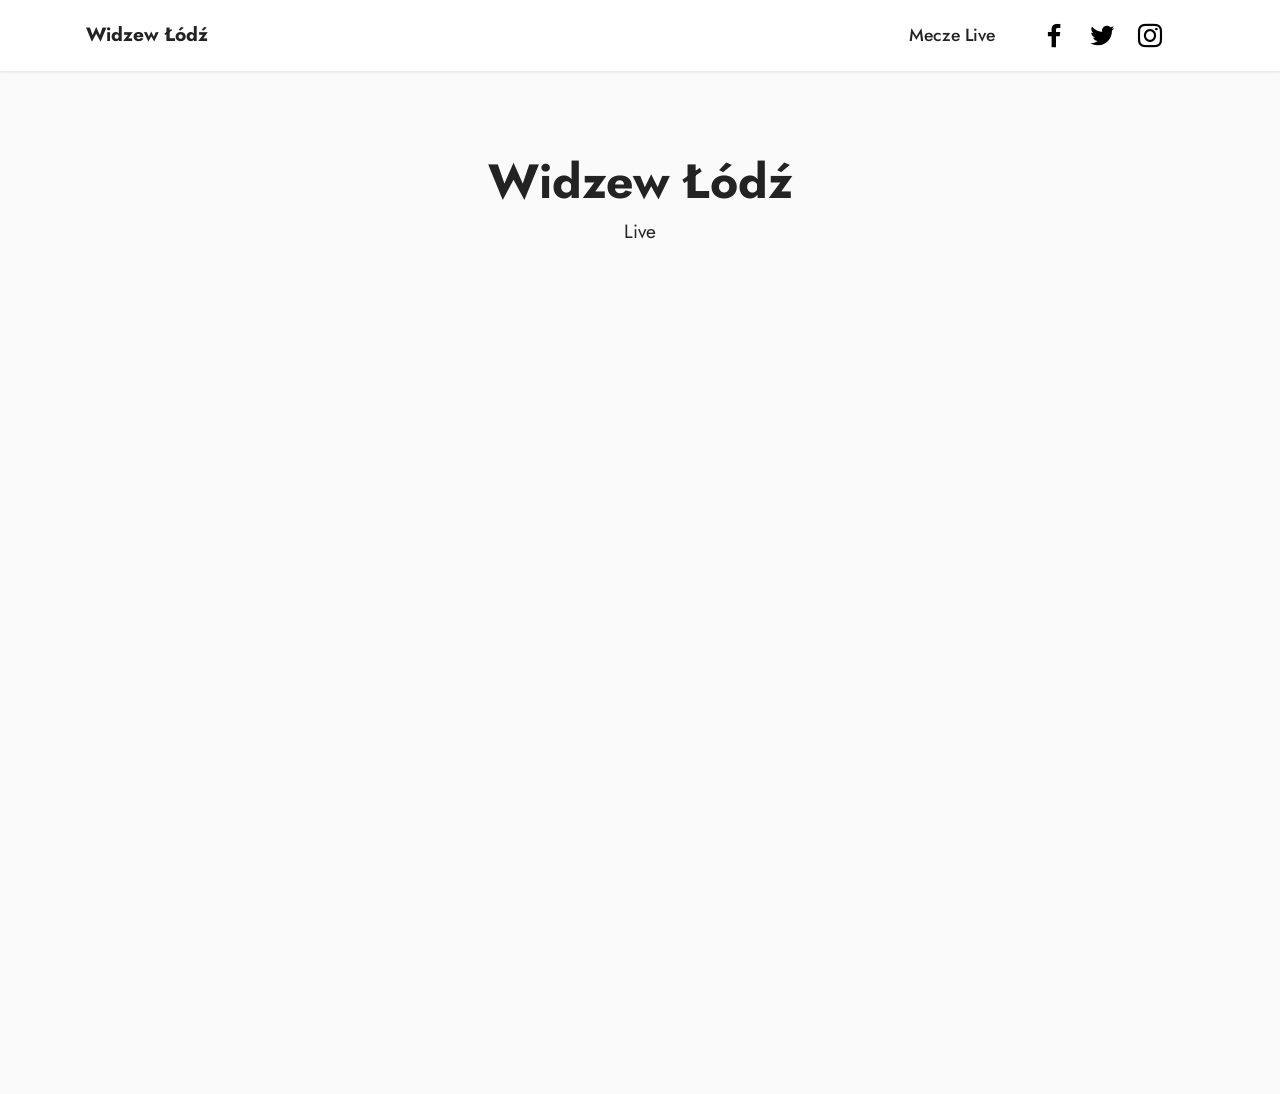
==== live.html @ 5bd07bda "Update live.html" ====
<!DOCTYPE html>
<html  >
<head>
  <!-- Site made with Mobirise Website Builder v5.6.13, https://mobirise.com -->
  <meta charset="UTF-8">
  <meta http-equiv="X-UA-Compatible" content="IE=edge">
  <meta name="generator" content="Mobirise v5.6.13, mobirise.com">
  <meta name="twitter:card" content="summary_large_image"/>
  <meta name="twitter:image:src" content="">
  <meta property="og:image" content="">
  <meta name="twitter:title" content="Live">
  <meta name="viewport" content="width=device-width, initial-scale=1, minimum-scale=1">
  <link rel="shortcut icon" href="assets/images/logo.png" type="image/x-icon">
  <meta name="description" content="Mecze Widzewa Live">
  
  
  <title>Live</title>
  <link rel="stylesheet" href="assets/bootstrap/css/bootstrap.min.css">
  <link rel="stylesheet" href="assets/bootstrap/css/bootstrap-grid.min.css">
  <link rel="stylesheet" href="assets/bootstrap/css/bootstrap-reboot.min.css">
  <link rel="stylesheet" href="assets/dropdown/css/style.css">
  <link rel="stylesheet" href="assets/socicon/css/styles.css">
  <link rel="stylesheet" href="assets/theme/css/style.css">
  <link rel="preload" href="https://fonts.googleapis.com/css?family=Jost:100,200,300,400,500,600,700,800,900,100i,200i,300i,400i,500i,600i,700i,800i,900i&display=swap" as="style" onload="this.onload=null;this.rel='stylesheet'">
  <noscript><link rel="stylesheet" href="https://fonts.googleapis.com/css?family=Jost:100,200,300,400,500,600,700,800,900,100i,200i,300i,400i,500i,600i,700i,800i,900i&display=swap"></noscript>
  <link rel="preload" as="style" href="assets/mobirise/css/mbr-additional.css"><link rel="stylesheet" href="assets/mobirise/css/mbr-additional.css" type="text/css">
  
  
  
  
</head>
<body>
  
  <section data-bs-version="5.1" class="menu menu3 cid-tjWYnVTqto" once="menu" id="menu3-n">
    
    <nav class="navbar navbar-dropdown navbar-fixed-top navbar-expand-lg">
        <div class="container">
            <div class="navbar-brand">
                
                <span class="navbar-caption-wrap"><a class="navbar-caption text-black text-primary display-7" href="index.html">Widzew Łódź</a></span>
            </div>
            <button class="navbar-toggler" type="button" data-toggle="collapse" data-bs-toggle="collapse" data-target="#navbarSupportedContent" data-bs-target="#navbarSupportedContent" aria-controls="navbarNavAltMarkup" aria-expanded="false" aria-label="Toggle navigation">
                <div class="hamburger">
                    <span></span>
                    <span></span>
                    <span></span>
                    <span></span>
                </div>
            </button>
            <div class="collapse navbar-collapse" id="navbarSupportedContent">
                <ul class="navbar-nav nav-dropdown nav-right" data-app-modern-menu="true"><li class="nav-item"><a class="nav-link link text-black text-primary display-4" href="live.html">Mecze Live</a>
                    </li></ul>
                <div class="icons-menu">
                    <a class="iconfont-wrapper" href="https://www.facebook.com/profile.php?id=100015964801219" target="_blank">
                        <span class="p-2 mbr-iconfont socicon-facebook socicon"></span>
                    </a>
                    <a class="iconfont-wrapper" href="https://twitter.com/TomaszZalewski_" target="_blank">
                        <span class="p-2 mbr-iconfont socicon-twitter socicon"></span>
                    </a>
                    <a class="iconfont-wrapper" href="https://www.instagram.com/tomaszzalewski1982/" target="_blank">
                        <span class="p-2 mbr-iconfont socicon-instagram socicon"></span>
                    </a>
                    
                </div>
                
            </div>
        </div>
    </nav>
</section>

<section data-bs-version="5.1" class="video2 cid-tk3ebR29qf" id="video2-w">
    
    
    
    <div class="container">
        <div class="mbr-section-head">
            <h4 class="mbr-section-title mbr-fonts-style mb-0 display-2">
                <strong>Widzew Łódź</strong></h4>
            <h5 class="mbr-section-subtitle mbr-fonts-style mb-0 mt-2 display-7">Live</h5>
        </div>
        <div class="row justify-content-center mt-4">
            <div class="col-12 col-md-10 video-block">
                <div class="video-wrapper"><iframe class="mbr-embedded-video" src="https://youtu.be/CRu5XqK02r0?rel=0&amp;amp;mute=1&amp;showinfo=0&amp;autoplay=0&amp;loop=0" width="1280" height="720" frameborder="0" allowfullscreen></iframe></div>
                
            </div>
        </div>
    </div>  
  
</body>
</html>
---- assets/dropdown/css/style.css ----
.navbar-dropdown {
  left: 0;
  padding: 0;
  position: absolute;
  right: 0;
  top: 0;
  transition: all 0.45s ease;
  z-index: 1030;
  background: #282828; }
  .navbar-dropdown .navbar-logo {
    margin-right: 0.8rem;
    transition: margin 0.3s ease-in-out;
    vertical-align: middle; }
    .navbar-dropdown .navbar-logo img {
      height: 3.125rem;
      transition: all 0.3s ease-in-out; }
    .navbar-dropdown .navbar-logo.mbr-iconfont {
      font-size: 3.125rem;
      line-height: 3.125rem; }
  .navbar-dropdown .navbar-caption {
    font-weight: 700;
    white-space: normal;
    vertical-align: -4px;
    line-height: 3.125rem !important; }
    .navbar-dropdown .navbar-caption, .navbar-dropdown .navbar-caption:hover {
      color: inherit;
      text-decoration: none; }
  .navbar-dropdown .mbr-iconfont + .navbar-caption {
    vertical-align: -1px; }
  .navbar-dropdown.navbar-fixed-top {
    position: fixed; }
  .navbar-dropdown .navbar-brand span {
    vertical-align: -4px; }
  .navbar-dropdown.bg-color.transparent {
    background: none; }
  .navbar-dropdown.navbar-short .navbar-brand {
    padding: 0.625rem 0; }
    .navbar-dropdown.navbar-short .navbar-brand span {
      vertical-align: -1px; }
  .navbar-dropdown.navbar-short .navbar-caption {
    line-height: 2.375rem !important;
    vertical-align: -2px; }
  .navbar-dropdown.navbar-short .navbar-logo {
    margin-right: 0.5rem; }
    .navbar-dropdown.navbar-short .navbar-logo img {
      height: 2.375rem; }
    .navbar-dropdown.navbar-short .navbar-logo.mbr-iconfont {
      font-size: 2.375rem;
      line-height: 2.375rem; }
  .navbar-dropdown.navbar-short .mbr-table-cell {
    height: 3.625rem; }
  .navbar-dropdown .navbar-close {
    left: 0.6875rem;
    position: fixed;
    top: 0.75rem;
    z-index: 1000; }
  .navbar-dropdown .hamburger-icon {
    content: "";
    display: inline-block;
    vertical-align: middle;
    width: 16px;
    -webkit-box-shadow: 0 -6px 0 1px #282828,0 0 0 1px #282828,0 6px 0 1px #282828;
    -moz-box-shadow: 0 -6px 0 1px #282828,0 0 0 1px #282828,0 6px 0 1px #282828;
    box-shadow: 0 -6px 0 1px #282828,0 0 0 1px #282828,0 6px 0 1px #282828; }

.dropdown-menu .dropdown-toggle[data-toggle="dropdown-submenu"]::after {
  border-bottom: 0.35em solid transparent;
  border-left: 0.35em solid;
  border-right: 0;
  border-top: 0.35em solid transparent;
  margin-left: 0.3rem; }

.dropdown-menu .dropdown-item:focus {
  outline: 0; }

.nav-dropdown {
  font-size: 0.75rem;
  font-weight: 500;
  height: auto !important; }
  .nav-dropdown .nav-btn {
    padding-left: 1rem; }
  .nav-dropdown .link {
    margin: .667em 1.667em;
    font-weight: 500;
    padding: 0;
    transition: color .2s ease-in-out; }
    .nav-dropdown .link.dropdown-toggle {
      margin-right: 2.583em; }
      .nav-dropdown .link.dropdown-toggle::after {
        margin-left: .25rem;
        border-top: 0.35em solid;
        border-right: 0.35em solid transparent;
        border-left: 0.35em solid transparent;
        border-bottom: 0; }
      .nav-dropdown .link.dropdown-toggle[aria-expanded="true"] {
        margin: 0;
        padding: 0.667em 3.263em  0.667em 1.667em; }
  .nav-dropdown .link::after,
  .nav-dropdown .dropdown-item::after {
    color: inherit; }
  .nav-dropdown .btn {
    font-size: 0.75rem;
    font-weight: 700;
    letter-spacing: 0;
    margin-bottom: 0;
    padding-left: 1.25rem;
    padding-right: 1.25rem; }
  .nav-dropdown .dropdown-menu {
    border-radius: 0;
    border: 0;
    left: 0;
    margin: 0;
    padding-bottom: 1.25rem;
    padding-top: 1.25rem;
    position: relative; }
  .nav-dropdown .dropdown-submenu {
    margin-left: 0.125rem;
    top: 0; }
  .nav-dropdown .dropdown-item {
    font-weight: 500;
    line-height: 2;
    padding: 0.3846em 4.615em 0.3846em 1.5385em;
    position: relative;
    transition: color .2s ease-in-out, background-color .2s ease-in-out; }
    .nav-dropdown .dropdown-item::after {
      margin-top: -0.3077em;
      position: absolute;
      right: 1.1538em;
      top: 50%; }
    .nav-dropdown .dropdown-item:focus, .nav-dropdown .dropdown-item:hover {
      background: none; }

@media (max-width: 767px) {
  .nav-dropdown.navbar-toggleable-sm {
    bottom: 0;
    display: none;
    left: 0;
    overflow-x: hidden;
    position: fixed;
    top: 0;
    transform: translateX(-100%);
    -ms-transform: translateX(-100%);
    -webkit-transform: translateX(-100%);
    width: 18.75rem;
    z-index: 999; } }
.nav-dropdown.navbar-toggleable-xl {
  bottom: 0;
  display: none;
  left: 0;
  overflow-x: hidden;
  position: fixed;
  top: 0;
  transform: translateX(-100%);
  -ms-transform: translateX(-100%);
  -webkit-transform: translateX(-100%);
  width: 18.75rem;
  z-index: 999; }

.nav-dropdown-sm {
  display: block !important;
  overflow-x: hidden;
  overflow: auto;
  padding-top: 3.875rem; }
  .nav-dropdown-sm::after {
    content: "";
    display: block;
    height: 3rem;
    width: 100%; }
  .nav-dropdown-sm.collapse.in ~ .navbar-close {
    display: block !important; }
  .nav-dropdown-sm.collapsing, .nav-dropdown-sm.collapse.in {
    transform: translateX(0);
    -ms-transform: translateX(0);
    -webkit-transform: translateX(0);
    transition: all 0.25s ease-out;
    -webkit-transition: all 0.25s ease-out;
    background: #282828; }
  .nav-dropdown-sm.collapsing[aria-expanded="false"] {
    transform: translateX(-100%);
    -ms-transform: translateX(-100%);
    -webkit-transform: translateX(-100%); }
  .nav-dropdown-sm .nav-item {
    display: block;
    margin-left: 0 !important;
    padding-left: 0; }
  .nav-dropdown-sm .link,
  .nav-dropdown-sm .dropdown-item {
    border-top: 1px dotted rgba(255, 255, 255, 0.1);
    font-size: 0.8125rem;
    line-height: 1.6;
    margin: 0 !important;
    padding: 0.875rem 2.4rem 0.875rem 1.5625rem !important;
    position: relative;
    white-space: normal; }
    .nav-dropdown-sm .link:focus, .nav-dropdown-sm .link:hover,
    .nav-dropdown-sm .dropdown-item:focus,
    .nav-dropdown-sm .dropdown-item:hover {
      background: rgba(0, 0, 0, 0.2) !important;
      color: #c0a375; }
  .nav-dropdown-sm .nav-btn {
    position: relative;
    padding: 1.5625rem 1.5625rem 0 1.5625rem; }
    .nav-dropdown-sm .nav-btn::before {
      border-top: 1px dotted rgba(255, 255, 255, 0.1);
      content: "";
      left: 0;
      position: absolute;
      top: 0;
      width: 100%; }
    .nav-dropdown-sm .nav-btn + .nav-btn {
      padding-top: 0.625rem; }
      .nav-dropdown-sm .nav-btn + .nav-btn::before {
        display: none; }
  .nav-dropdown-sm .btn {
    padding: 0.625rem 0; }
  .nav-dropdown-sm .dropdown-toggle[data-toggle="dropdown-submenu"]::after {
    margin-left: .25rem;
    border-top: 0.35em solid;
    border-right: 0.35em solid transparent;
    border-left: 0.35em solid transparent;
    border-bottom: 0; }
  .nav-dropdown-sm .dropdown-toggle[data-toggle="dropdown-submenu"][aria-expanded="true"]::after {
    border-top: 0;
    border-right: 0.35em solid transparent;
    border-left: 0.35em solid transparent;
    border-bottom: 0.35em solid; }
  .nav-dropdown-sm .dropdown-menu {
    margin: 0;
    padding: 0;
    position: relative;
    top: 0;
    left: 0;
    width: 100%;
    border: 0;
    float: none;
    border-radius: 0;
    background: none; }
  .nav-dropdown-sm .dropdown-submenu {
    left: 100%;
    margin-left: 0.125rem;
    margin-top: -1.25rem;
    top: 0; }

.navbar-toggleable-sm .nav-dropdown .dropdown-menu {
  position: absolute; }

.navbar-toggleable-sm .nav-dropdown .dropdown-submenu {
  left: 100%;
  margin-left: 0.125rem;
  margin-top: -1.25rem;
  top: 0; }

.navbar-toggleable-sm.opened .nav-dropdown .dropdown-menu {
  position: relative; }

.navbar-toggleable-sm.opened .nav-dropdown .dropdown-submenu {
  left: 0;
  margin-left: 00rem;
  margin-top: 0rem;
  top: 0; }

.is-builder .nav-dropdown.collapsing {
  transition: none !important; }
---- assets/socicon/css/styles.css ----
@charset "UTF-8";

@font-face {
  font-family: 'Socicon';
  src:  url('../fonts/socicon.eot');
  src:  url('../fonts/socicon.eot?#iefix') format('embedded-opentype'),
    url('../fonts/socicon.woff2') format('woff2'),
    url('../fonts/socicon.ttf') format('truetype'),
    url('../fonts/socicon.woff') format('woff'),
    url('../fonts/socicon.svg#socicon') format('svg');
  font-weight: normal;
  font-style: normal;
  font-display: swap;
}

[data-icon]:before {
  font-family: "socicon" !important;
  content: attr(data-icon);
  font-style: normal !important;
  font-weight: normal !important;
  font-variant: normal !important;
  text-transform: none !important;
  speak: none;
  line-height: 1;
  -webkit-font-smoothing: antialiased;
  -moz-osx-font-smoothing: grayscale;
}

[class^="socicon-"], [class*=" socicon-"] {
  /* use !important to prevent issues with browser extensions that change fonts */
  font-family: 'Socicon' !important;
  speak: none;
  font-style: normal;
  font-weight: normal;
  font-variant: normal;
  text-transform: none;
  line-height: 1;

  /* Better Font Rendering =========== */
  -webkit-font-smoothing: antialiased;
  -moz-osx-font-smoothing: grayscale;
}

.socicon-eitaa:before {
  content: "\e97c";
}
.socicon-soroush:before {
  content: "\e97d";
}
.socicon-bale:before {
  content: "\e97e";
}
.socicon-zazzle:before {
  content: "\e97b";
}
.socicon-society6:before {
  content: "\e97a";
}
.socicon-redbubble:before {
  content: "\e979";
}
.socicon-avvo:before {
  content: "\e978";
}
.socicon-stitcher:before {
  content: "\e977";
}
.socicon-googlehangouts:before {
  content: "\e974";
}
.socicon-dlive:before {
  content: "\e975";
}
.socicon-vsco:before {
  content: "\e976";
}
.socicon-flipboard:before {
  content: "\e973";
}
.socicon-ubuntu:before {
  content: "\e958";
}
.socicon-artstation:before {
  content: "\e959";
}
.socicon-invision:before {
  content: "\e95a";
}
.socicon-torial:before {
  content: "\e95b";
}
.socicon-collectorz:before {
  content: "\e95c";
}
.socicon-seenthis:before {
  content: "\e95d";
}
.socicon-googleplaymusic:before {
  content: "\e95e";
}
.socicon-debian:before {
  content: "\e95f";
}
.socicon-filmfreeway:before {
  content: "\e960";
}
.socicon-gnome:before {
  content: "\e961";
}
.socicon-itchio:before {
  content: "\e962";
}
.socicon-jamendo:before {
  content: "\e963";
}
.socicon-mix:before {
  content: "\e964";
}
.socicon-sharepoint:before {
  content: "\e965";
}
.socicon-tinder:before {
  content: "\e966";
}
.socicon-windguru:before {
  content: "\e967";
}
.socicon-cdbaby:before {
  content: "\e968";
}
.socicon-elementaryos:before {
  content: "\e969";
}
.socicon-stage32:before {
  content: "\e96a";
}
.socicon-tiktok:before {
  content: "\e96b";
}
.socicon-gitter:before {
  content: "\e96c";
}
.socicon-letterboxd:before {
  content: "\e96d";
}
.socicon-threema:before {
  content: "\e96e";
}
.socicon-splice:before {
  content: "\e96f";
}
.socicon-metapop:before {
  content: "\e970";
}
.socicon-naver:before {
  content: "\e971";
}
.socicon-remote:before {
  content: "\e972";
}
.socicon-internet:before {
  content: "\e957";
}
.socicon-moddb:before {
  content: "\e94b";
}
.socicon-indiedb:before {
  content: "\e94c";
}
.socicon-traxsource:before {
  content: "\e94d";
}
.socicon-gamefor:before {
  content: "\e94e";
}
.socicon-pixiv:before {
  content: "\e94f";
}
.socicon-myanimelist:before {
  content: "\e950";
}
.socicon-blackberry:before {
  content: "\e951";
}
.socicon-wickr:before {
  content: "\e952";
}
.socicon-spip:before {
  content: "\e953";
}
.socicon-napster:before {
  content: "\e954";
}
.socicon-beatport:before {
  content: "\e955";
}
.socicon-hackerone:before {
  content: "\e956";
}
.socicon-hackernews:before {
  content: "\e946";
}
.socicon-smashwords:before {
  content: "\e947";
}
.socicon-kobo:before {
  content: "\e948";
}
.socicon-bookbub:before {
  content: "\e949";
}
.socicon-mailru:before {
  content: "\e94a";
}
.socicon-gitlab:before {
  content: "\e945";
}
.socicon-instructables:before {
  content: "\e944";
}
.socicon-portfolio:before {
  content: "\e943";
}
.socicon-codered:before {
  content: "\e940";
}
.socicon-origin:before {
  content: "\e941";
}
.socicon-nextdoor:before {
  content: "\e942";
}
.socicon-udemy:before {
  content: "\e93f";
}
.socicon-livemaster:before {
  content: "\e93e";
}
.socicon-crunchbase:before {
  content: "\e93b";
}
.socicon-homefy:before {
  content: "\e93c";
}
.socicon-calendly:before {
  content: "\e93d";
}
.socicon-realtor:before {
  content: "\e90f";
}
.socicon-tidal:before {
  content: "\e910";
}
.socicon-qobuz:before {
  content: "\e911";
}
.socicon-natgeo:before {
  content: "\e912";
}
.socicon-mastodon:before {
  content: "\e913";
}
.socicon-unsplash:before {
  content: "\e914";
}
.socicon-homeadvisor:before {
  content: "\e915";
}
.socicon-angieslist:before {
  content: "\e916";
}
.socicon-codepen:before {
  content: "\e917";
}
.socicon-slack:before {
  content: "\e918";
}
.socicon-openaigym:before {
  content: "\e919";
}
.socicon-logmein:before {
  content: "\e91a";
}
.socicon-fiverr:before {
  content: "\e91b";
}
.socicon-gotomeeting:before {
  content: "\e91c";
}
.socicon-aliexpress:before {
  content: "\e91d";
}
.socicon-guru:before {
  content: "\e91e";
}
.socicon-appstore:before {
  content: "\e91f";
}
.socicon-homes:before {
  content: "\e920";
}
.socicon-zoom:before {
  content: "\e921";
}
.socicon-alibaba:before {
  content: "\e922";
}
.socicon-craigslist:before {
  content: "\e923";
}
.socicon-wix:before {
  content: "\e924";
}
.socicon-redfin:before {
  content: "\e925";
}
.socicon-googlecalendar:before {
  content: "\e926";
}
.socicon-shopify:before {
  content: "\e927";
}
.socicon-freelancer:before {
  content: "\e928";
}
.socicon-seedrs:before {
  content: "\e929";
}
.socicon-bing:before {
  content: "\e92a";
}
.socicon-doodle:before {
  content: "\e92b";
}
.socicon-bonanza:before {
  content: "\e92c";
}
.socicon-squarespace:before {
  content: "\e92d";
}
.socicon-toptal:before {
  content: "\e92e";
}
.socicon-gust:before {
  content: "\e92f";
}
.socicon-ask:before {
  content: "\e930";
}
.socicon-trulia:before {
  content: "\e931";
}
.socicon-loomly:before {
  content: "\e932";
}
.socicon-ghost:before {
  content: "\e933";
}
.socicon-upwork:before {
  content: "\e934";
}
.socicon-fundable:before {
  content: "\e935";
}
.socicon-booking:before {
  content: "\e936";
}
.socicon-googlemaps:before {
  content: "\e937";
}
.socicon-zillow:before {
  content: "\e938";
}
.socicon-niconico:before {
  content: "\e939";
}
.socicon-toneden:before {
  content: "\e93a";
}
.socicon-augment:before {
  content: "\e908";
}
.socicon-bitbucket:before {
  content: "\e909";
}
.socicon-fyuse:before {
  content: "\e90a";
}
.socicon-yt-gaming:before {
  content: "\e90b";
}
.socicon-sketchfab:before {
  content: "\e90c";
}
.socicon-mobcrush:before {
  content: "\e90d";
}
.socicon-microsoft:before {
  content: "\e90e";
}
.socicon-pandora:before {
  content: "\e907";
}
.socicon-messenger:before {
  content: "\e906";
}
.socicon-gamewisp:before {
  content: "\e905";
}
.socicon-bloglovin:before {
  content: "\e904";
}
.socicon-tunein:before {
  content: "\e903";
}
.socicon-gamejolt:before {
  content: "\e901";
}
.socicon-trello:before {
  content: "\e902";
}
.socicon-spreadshirt:before {
  content: "\e900";
}
.socicon-500px:before {
  content: "\e000";
}
.socicon-8tracks:before {
  content: "\e001";
}
.socicon-airbnb:before {
  content: "\e002";
}
.socicon-alliance:before {
  content: "\e003";
}
.socicon-amazon:before {
  content: "\e004";
}
.socicon-amplement:before {
  content: "\e005";
}
.socicon-android:before {
  content: "\e006";
}
.socicon-angellist:before {
  content: "\e007";
}
.socicon-apple:before {
  content: "\e008";
}
.socicon-appnet:before {
  content: "\e009";
}
.socicon-baidu:before {
  content: "\e00a";
}
.socicon-bandcamp:before {
  content: "\e00b";
}
.socicon-battlenet:before {
  content: "\e00c";
}
.socicon-mixer:before {
  content: "\e00d";
}
.socicon-bebee:before {
  content: "\e00e";
}
.socicon-bebo:before {
  content: "\e00f";
}
.socicon-behance:before {
  content: "\e010";
}
.socicon-blizzard:before {
  content: "\e011";
}
.socicon-blogger:before {
  content: "\e012";
}
.socicon-buffer:before {
  content: "\e013";
}
.socicon-chrome:before {
  content: "\e014";
}
.socicon-coderwall:before {
  content: "\e015";
}
.socicon-curse:before {
  content: "\e016";
}
.socicon-dailymotion:before {
  content: "\e017";
}
.socicon-deezer:before {
  content: "\e018";
}
.socicon-delicious:before {
  content: "\e019";
}
.socicon-deviantart:before {
  content: "\e01a";
}
.socicon-diablo:before {
  content: "\e01b";
}
.socicon-digg:before {
  content: "\e01c";
}
.socicon-discord:before {
  content: "\e01d";
}
.socicon-disqus:before {
  content: "\e01e";
}
.socicon-douban:before {
  content: "\e01f";
}
.socicon-draugiem:before {
  content: "\e020";
}
.socicon-dribbble:before {
  content: "\e021";
}
.socicon-drupal:before {
  content: "\e022";
}
.socicon-ebay:before {
  content: "\e023";
}
.socicon-ello:before {
  content: "\e024";
}
.socicon-endomodo:before {
  content: "\e025";
}
.socicon-envato:before {
  content: "\e026";
}
.socicon-etsy:before {
  content: "\e027";
}
.socicon-facebook:before {
  content: "\e028";
}
.socicon-feedburner:before {
  content: "\e029";
}
.socicon-filmweb:before {
  content: "\e02a";
}
.socicon-firefox:before {
  content: "\e02b";
}
.socicon-flattr:before {
  content: "\e02c";
}
.socicon-flickr:before {
  content: "\e02d";
}
.socicon-formulr:before {
  content: "\e02e";
}
.socicon-forrst:before {
  content: "\e02f";
}
.socicon-foursquare:before {
  content: "\e030";
}
.socicon-friendfeed:before {
  content: "\e031";
}
.socicon-github:before {
  content: "\e032";
}
.socicon-goodreads:before {
  content: "\e033";
}
.socicon-google:before {
  content: "\e034";
}
.socicon-googlescholar:before {
  content: "\e035";
}
.socicon-googlegroups:before {
  content: "\e036";
}
.socicon-googlephotos:before {
  content: "\e037";
}
.socicon-googleplus:before {
  content: "\e038";
}
.socicon-grooveshark:before {
  content: "\e039";
}
.socicon-hackerrank:before {
  content: "\e03a";
}
.socicon-hearthstone:before {
  content: "\e03b";
}
.socicon-hellocoton:before {
  content: "\e03c";
}
.socicon-heroes:before {
  content: "\e03d";
}
.socicon-smashcast:before {
  content: "\e03e";
}
.socicon-horde:before {
  content: "\e03f";
}
.socicon-houzz:before {
  content: "\e040";
}
.socicon-icq:before {
  content: "\e041";
}
.socicon-identica:before {
  content: "\e042";
}
.socicon-imdb:before {
  content: "\e043";
}
.socicon-instagram:before {
  content: "\e044";
}
.socicon-issuu:before {
  content: "\e045";
}
.socicon-istock:before {
  content: "\e046";
}
.socicon-itunes:before {
  content: "\e047";
}
.socicon-keybase:before {
  content: "\e048";
}
.socicon-lanyrd:before {
  content: "\e049";
}
.socicon-lastfm:before {
  content: "\e04a";
}
.socicon-line:before {
  content: "\e04b";
}
.socicon-linkedin:before {
  content: "\e04c";
}
.socicon-livejournal:before {
  content: "\e04d";
}
.socicon-lyft:before {
  content: "\e04e";
}
.socicon-macos:before {
  content: "\e04f";
}
.socicon-mail:before {
  content: "\e050";
}
.socicon-medium:before {
  content: "\e051";
}
.socicon-meetup:before {
  content: "\e052";
}
.socicon-mixcloud:before {
  content: "\e053";
}
.socicon-modelmayhem:before {
  content: "\e054";
}
.socicon-mumble:before {
  content: "\e055";
}
.socicon-myspace:before {
  content: "\e056";
}
.socicon-newsvine:before {
  content: "\e057";
}
.socicon-nintendo:before {
  content: "\e058";
}
.socicon-npm:before {
  content: "\e059";
}
.socicon-odnoklassniki:before {
  content: "\e05a";
}
.socicon-openid:before {
  content: "\e05b";
}
.socicon-opera:before {
  content: "\e05c";
}
.socicon-outlook:before {
  content: "\e05d";
}
.socicon-overwatch:before {
  content: "\e05e";
}
.socicon-patreon:before {
  content: "\e05f";
}
.socicon-paypal:before {
  content: "\e060";
}
.socicon-periscope:before {
  content: "\e061";
}
.socicon-persona:before {
  content: "\e062";
}
.socicon-pinterest:before {
  content: "\e063";
}
.socicon-play:before {
  content: "\e064";
}
.socicon-player:before {
  content: "\e065";
}
.socicon-playstation:before {
  content: "\e066";
}
.socicon-pocket:before {
  content: "\e067";
}
.socicon-qq:before {
  content: "\e068";
}
.socicon-quora:before {
  content: "\e069";
}
.socicon-raidcall:before {
  content: "\e06a";
}
.socicon-ravelry:before {
  content: "\e06b";
}
.socicon-reddit:before {
  content: "\e06c";
}
.socicon-renren:before {
  content: "\e06d";
}
.socicon-researchgate:before {
  content: "\e06e";
}
.socicon-residentadvisor:before {
  content: "\e06f";
}
.socicon-reverbnation:before {
  content: "\e070";
}
.socicon-rss:before {
  content: "\e071";
}
.socicon-sharethis:before {
  content: "\e072";
}
.socicon-skype:before {
  content: "\e073";
}
.socicon-slideshare:before {
  content: "\e074";
}
.socicon-smugmug:before {
  content: "\e075";
}
.socicon-snapchat:before {
  content: "\e076";
}
.socicon-songkick:before {
  content: "\e077";
}
.socicon-soundcloud:before {
  content: "\e078";
}
.socicon-spotify:before {
  content: "\e079";
}
.socicon-stackexchange:before {
  content: "\e07a";
}
.socicon-stackoverflow:before {
  content: "\e07b";
}
.socicon-starcraft:before {
  content: "\e07c";
}
.socicon-stayfriends:before {
  content: "\e07d";
}
.socicon-steam:before {
  content: "\e07e";
}
.socicon-storehouse:before {
  content: "\e07f";
}
.socicon-strava:before {
  content: "\e080";
}
.socicon-streamjar:before {
  content: "\e081";
}
.socicon-stumbleupon:before {
  content: "\e082";
}
.socicon-swarm:before {
  content: "\e083";
}
.socicon-teamspeak:before {
  content: "\e084";
}
.socicon-teamviewer:before {
  content: "\e085";
}
.socicon-technorati:before {
  content: "\e086";
}
.socicon-telegram:before {
  content: "\e087";
}
.socicon-tripadvisor:before {
  content: "\e088";
}
.socicon-tripit:before {
  content: "\e089";
}
.socicon-triplej:before {
  content: "\e08a";
}
.socicon-tumblr:before {
  content: "\e08b";
}
.socicon-twitch:before {
  content: "\e08c";
}
.socicon-twitter:before {
  content: "\e08d";
}
.socicon-uber:before {
  content: "\e08e";
}
.socicon-ventrilo:before {
  content: "\e08f";
}
.socicon-viadeo:before {
  content: "\e090";
}
.socicon-viber:before {
  content: "\e091";
}
.socicon-viewbug:before {
  content: "\e092";
}
.socicon-vimeo:before {
  content: "\e093";
}
.socicon-vine:before {
  content: "\e094";
}
.socicon-vkontakte:before {
  content: "\e095";
}
.socicon-warcraft:before {
  content: "\e096";
}
.socicon-wechat:before {
  content: "\e097";
}
.socicon-weibo:before {
  content: "\e098";
}
.socicon-whatsapp:before {
  content: "\e099";
}
.socicon-wikipedia:before {
  content: "\e09a";
}
.socicon-windows:before {
  content: "\e09b";
}
.socicon-wordpress:before {
  content: "\e09c";
}
.socicon-wykop:before {
  content: "\e09d";
}
.socicon-xbox:before {
  content: "\e09e";
}
.socicon-xing:before {
  content: "\e09f";
}
.socicon-yahoo:before {
  content: "\e0a0";
}
.socicon-yammer:before {
  content: "\e0a1";
}
.socicon-yandex:before {
  content: "\e0a2";
}
.socicon-yelp:before {
  content: "\e0a3";
}
.socicon-younow:before {
  content: "\e0a4";
}
.socicon-youtube:before {
  content: "\e0a5";
}
.socicon-zapier:before {
  content: "\e0a6";
}
.socicon-zerply:before {
  content: "\e0a7";
}
.socicon-zomato:before {
  content: "\e0a8";
}
.socicon-zynga:before {
  content: "\e0a9";
}
---- assets/theme/css/style.css ----
@charset "UTF-8";
section {
  background-color: #ffffff;
}

body {
  font-style: normal;
  line-height: 1.5;
  font-weight: 400;
  color: #232323;
  position: relative;
}

button {
  background-color: transparent;
  border-color: transparent;
}

section,
.container,
.container-fluid {
  position: relative;
  word-wrap: break-word;
}

a.mbr-iconfont:hover {
  text-decoration: none;
}

.article .lead p,
.article .lead ul,
.article .lead ol,
.article .lead pre,
.article .lead blockquote {
  margin-bottom: 0;
}

a {
  font-style: normal;
  font-weight: 400;
  cursor: pointer;
}
a, a:hover {
  text-decoration: none;
}

.mbr-section-title {
  font-style: normal;
  line-height: 1.3;
}

.mbr-section-subtitle {
  line-height: 1.3;
}

.mbr-text {
  font-style: normal;
  line-height: 1.7;
}

h1,
h2,
h3,
h4,
h5,
h6,
.display-1,
.display-2,
.display-4,
.display-5,
.display-7,
span,
p,
a {
  line-height: 1;
  word-break: break-word;
  word-wrap: break-word;
  font-weight: 400;
}

b,
strong {
  font-weight: bold;
}

input:-webkit-autofill, input:-webkit-autofill:hover, input:-webkit-autofill:focus, input:-webkit-autofill:active {
  transition-delay: 9999s;
  -webkit-transition-property: background-color, color;
  transition-property: background-color, color;
}

textarea[type=hidden] {
  display: none;
}

section {
  background-position: 50% 50%;
  background-repeat: no-repeat;
  background-size: cover;
}
section .mbr-background-video,
section .mbr-background-video-preview {
  position: absolute;
  bottom: 0;
  left: 0;
  right: 0;
  top: 0;
}

.hidden {
  visibility: hidden;
}

.mbr-z-index20 {
  z-index: 20;
}

/*! Base colors */
.mbr-white {
  color: #ffffff;
}

.mbr-black {
  color: #111111;
}

.mbr-bg-white {
  background-color: #ffffff;
}

.mbr-bg-black {
  background-color: #000000;
}

/*! Text-aligns */
.align-left {
  text-align: left;
}

.align-center {
  text-align: center;
}

.align-right {
  text-align: right;
}

/*! Font-weight  */
.mbr-light {
  font-weight: 300;
}

.mbr-regular {
  font-weight: 400;
}

.mbr-semibold {
  font-weight: 500;
}

.mbr-bold {
  font-weight: 700;
}

/*! Media  */
.media-content {
  flex-basis: 100%;
}

.media-container-row {
  display: flex;
  flex-direction: row;
  flex-wrap: wrap;
  justify-content: center;
  align-content: center;
  align-items: start;
}
.media-container-row .media-size-item {
  width: 400px;
}

.media-container-column {
  display: flex;
  flex-direction: column;
  flex-wrap: wrap;
  justify-content: center;
  align-content: center;
  align-items: stretch;
}
.media-container-column > * {
  width: 100%;
}

@media (min-width: 992px) {
  .media-container-row {
    flex-wrap: nowrap;
  }
}
figure {
  margin-bottom: 0;
  overflow: hidden;
}

figure[mbr-media-size] {
  transition: width 0.1s;
}

img,
iframe {
  display: block;
  width: 100%;
}

.card {
  background-color: transparent;
  border: none;
}

.card-box {
  width: 100%;
}

.card-img {
  text-align: center;
  flex-shrink: 0;
  -webkit-flex-shrink: 0;
}

.media {
  max-width: 100%;
  margin: 0 auto;
}

.mbr-figure {
  align-self: center;
}

.media-container > div {
  max-width: 100%;
}

.mbr-figure img,
.card-img img {
  width: 100%;
}

@media (max-width: 991px) {
  .media-size-item {
    width: auto !important;
  }

  .media {
    width: auto;
  }

  .mbr-figure {
    width: 100% !important;
  }
}
/*! Buttons */
.mbr-section-btn {
  margin-left: -0.6rem;
  margin-right: -0.6rem;
  font-size: 0;
}

.btn {
  font-weight: 600;
  border-width: 1px;
  font-style: normal;
  margin: 0.6rem 0.6rem;
  white-space: normal;
  transition: all 0.2s ease-in-out;
  display: inline-flex;
  align-items: center;
  justify-content: center;
  word-break: break-word;
}

.btn-sm {
  font-weight: 600;
  letter-spacing: 0px;
  transition: all 0.3s ease-in-out;
}

.btn-md {
  font-weight: 600;
  letter-spacing: 0px;
  transition: all 0.3s ease-in-out;
}

.btn-lg {
  font-weight: 600;
  letter-spacing: 0px;
  transition: all 0.3s ease-in-out;
}

.btn-form {
  margin: 0;
}
.btn-form:hover {
  cursor: pointer;
}

nav .mbr-section-btn {
  margin-left: 0rem;
  margin-right: 0rem;
}

/*! Btn icon margin */
.btn .mbr-iconfont,
.btn.btn-sm .mbr-iconfont {
  order: 1;
  cursor: pointer;
  margin-left: 0.5rem;
  vertical-align: sub;
}

.btn.btn-md .mbr-iconfont,
.btn.btn-md .mbr-iconfont {
  margin-left: 0.8rem;
}

.mbr-regular {
  font-weight: 400;
}

.mbr-semibold {
  font-weight: 500;
}

.mbr-bold {
  font-weight: 700;
}

[type=submit] {
  -webkit-appearance: none;
}

/*! Full-screen */
.mbr-fullscreen .mbr-overlay {
  min-height: 100vh;
}

.mbr-fullscreen {
  display: flex;
  display: -moz-flex;
  display: -ms-flex;
  display: -o-flex;
  align-items: center;
  min-height: 100vh;
  padding-top: 3rem;
  padding-bottom: 3rem;
}

/*! Map */
.map {
  height: 25rem;
  position: relative;
}
.map iframe {
  width: 100%;
  height: 100%;
}

/*! Scroll to top arrow */
.mbr-arrow-up {
  bottom: 25px;
  right: 90px;
  position: fixed;
  text-align: right;
  z-index: 5000;
  color: #ffffff;
  font-size: 22px;
}

.mbr-arrow-up a {
  background: rgba(0, 0, 0, 0.2);
  border-radius: 50%;
  color: #fff;
  display: inline-block;
  height: 60px;
  width: 60px;
  border: 2px solid #fff;
  outline-style: none !important;
  position: relative;
  text-decoration: none;
  transition: all 0.3s ease-in-out;
  cursor: pointer;
  text-align: center;
}
.mbr-arrow-up a:hover {
  background-color: rgba(0, 0, 0, 0.4);
}
.mbr-arrow-up a i {
  line-height: 60px;
}

.mbr-arrow-up-icon {
  display: block;
  color: #fff;
}

.mbr-arrow-up-icon::before {
  content: "›";
  display: inline-block;
  font-family: serif;
  font-size: 22px;
  line-height: 1;
  font-style: normal;
  position: relative;
  top: 6px;
  left: -4px;
  transform: rotate(-90deg);
}

/*! Arrow Down */
.mbr-arrow {
  position: absolute;
  bottom: 45px;
  left: 50%;
  width: 60px;
  height: 60px;
  cursor: pointer;
  background-color: rgba(80, 80, 80, 0.5);
  border-radius: 50%;
  transform: translateX(-50%);
}
@media (max-width: 767px) {
  .mbr-arrow {
    display: none;
  }
}
.mbr-arrow > a {
  display: inline-block;
  text-decoration: none;
  outline-style: none;
  -webkit-animation: arrowdown 1.7s ease-in-out infinite;
          animation: arrowdown 1.7s ease-in-out infinite;
  color: #ffffff;
}
.mbr-arrow > a > i {
  position: absolute;
  top: -2px;
  left: 15px;
  font-size: 2rem;
}

#scrollToTop a i::before {
  content: "";
  position: absolute;
  display: block;
  border-bottom: 2.5px solid #fff;
  border-left: 2.5px solid #fff;
  width: 27.8%;
  height: 27.8%;
  left: 50%;
  top: 51%;
  transform: translateY(-30%) translateX(-50%) rotate(135deg);
}

@keyframes arrowdown {
  0% {
    transform: translateY(0px);
  }
  50% {
    transform: translateY(-5px);
  }
  100% {
    transform: translateY(0px);
  }
}
@-webkit-keyframes arrowdown {
  0% {
    transform: translateY(0px);
  }
  50% {
    transform: translateY(-5px);
  }
  100% {
    transform: translateY(0px);
  }
}
@media (max-width: 500px) {
  .mbr-arrow-up {
    left: 0;
    right: 0;
    text-align: center;
  }
}
/*Gradients animation*/
@keyframes gradient-animation {
  from {
    background-position: 0% 100%;
    -webkit-animation-timing-function: ease-in-out;
            animation-timing-function: ease-in-out;
  }
  to {
    background-position: 100% 0%;
    -webkit-animation-timing-function: ease-in-out;
            animation-timing-function: ease-in-out;
  }
}
@-webkit-keyframes gradient-animation {
  from {
    background-position: 0% 100%;
    -webkit-animation-timing-function: ease-in-out;
            animation-timing-function: ease-in-out;
  }
  to {
    background-position: 100% 0%;
    -webkit-animation-timing-function: ease-in-out;
            animation-timing-function: ease-in-out;
  }
}
.bg-gradient {
  background-size: 200% 200%;
  animation: gradient-animation 5s infinite alternate;
  -webkit-animation: gradient-animation 5s infinite alternate;
}

.menu .navbar-brand {
  display: -webkit-flex;
}
.menu .navbar-brand span {
  display: flex;
  display: -webkit-flex;
}
.menu .navbar-brand .navbar-caption-wrap {
  display: -webkit-flex;
}
.menu .navbar-brand .navbar-logo img {
  display: -webkit-flex;
  width: auto;
}
@media (min-width: 768px) and (max-width: 991px) {
  .menu .navbar-toggleable-sm .navbar-nav {
    display: -ms-flexbox;
  }
}
@media (max-width: 991px) {
  .menu .navbar-collapse {
    max-height: 93.5vh;
  }
  .menu .navbar-collapse.show {
    overflow: auto;
  }
}
@media (min-width: 992px) {
  .menu .navbar-nav.nav-dropdown {
    display: -webkit-flex;
  }
  .menu .navbar-toggleable-sm .navbar-collapse {
    display: -webkit-flex !important;
  }
  .menu .collapsed .navbar-collapse {
    max-height: 93.5vh;
  }
  .menu .collapsed .navbar-collapse.show {
    overflow: auto;
  }
}
@media (max-width: 767px) {
  .menu .navbar-collapse {
    max-height: 80vh;
  }
}

.nav-link .mbr-iconfont {
  margin-right: 0.5rem;
}

.navbar {
  display: -webkit-flex;
  -webkit-flex-wrap: wrap;
  -webkit-align-items: center;
  -webkit-justify-content: space-between;
}

.navbar-collapse {
  -webkit-flex-basis: 100%;
  -webkit-flex-grow: 1;
  -webkit-align-items: center;
}

.nav-dropdown .link {
  padding: 0.667em 1.667em !important;
  margin: 0 !important;
}

.nav {
  display: -webkit-flex;
  -webkit-flex-wrap: wrap;
}

.row {
  display: -webkit-flex;
  -webkit-flex-wrap: wrap;
}

.justify-content-center {
  -webkit-justify-content: center;
}

.form-inline {
  display: -webkit-flex;
}

.card-wrapper {
  -webkit-flex: 1;
}

.carousel-control {
  z-index: 10;
  display: -webkit-flex;
}

.carousel-controls {
  display: -webkit-flex;
}

.media {
  display: -webkit-flex;
}

.form-group:focus {
  outline: none;
}

.jq-selectbox__select {
  padding: 7px 0;
  position: relative;
}

.jq-selectbox__dropdown {
  overflow: hidden;
  border-radius: 10px;
  position: absolute;
  top: 100%;
  left: 0 !important;
  width: 100% !important;
}

.jq-selectbox__trigger-arrow {
  right: 0;
  transform: translateY(-50%);
}

.jq-selectbox li {
  padding: 1.07em 0.5em;
}

input[type=range] {
  padding-left: 0 !important;
  padding-right: 0 !important;
}

.modal-dialog,
.modal-content {
  height: 100%;
}

.modal-dialog .carousel-inner {
  height: calc(100vh - 1.75rem);
}
@media (max-width: 575px) {
  .modal-dialog .carousel-inner {
    height: calc(100vh - 1rem);
  }
}

.carousel-item {
  text-align: center;
}

.carousel-item img {
  margin: auto;
}

.navbar-toggler {
  align-self: flex-start;
  padding: 0.25rem 0.75rem;
  font-size: 1.25rem;
  line-height: 1;
  background: transparent;
  border: 1px solid transparent;
  border-radius: 0.25rem;
}

.navbar-toggler:focus,
.navbar-toggler:hover {
  text-decoration: none;
  box-shadow: none;
}

.navbar-toggler-icon {
  display: inline-block;
  width: 1.5em;
  height: 1.5em;
  vertical-align: middle;
  content: "";
  background: no-repeat center center;
  background-size: 100% 100%;
}

.navbar-toggler-left {
  position: absolute;
  left: 1rem;
}

.navbar-toggler-right {
  position: absolute;
  right: 1rem;
}

.card-img {
  width: auto;
}

.menu .navbar.collapsed:not(.beta-menu) {
  flex-direction: column;
}

.carousel-item.active,
.carousel-item-next,
.carousel-item-prev {
  display: flex;
}

.note-air-layout .dropup .dropdown-menu,
.note-air-layout .navbar-fixed-bottom .dropdown .dropdown-menu {
  bottom: initial !important;
}

html,
body {
  height: auto;
  min-height: 100vh;
}

.dropup .dropdown-toggle::after {
  display: none;
}

.form-asterisk {
  font-family: initial;
  position: absolute;
  top: -2px;
  font-weight: normal;
}

.form-control-label {
  position: relative;
  cursor: pointer;
  margin-bottom: 0.357em;
  padding: 0;
}

.alert {
  color: #ffffff;
  border-radius: 0;
  border: 0;
  font-size: 1.1rem;
  line-height: 1.5;
  margin-bottom: 1.875rem;
  padding: 1.25rem;
  position: relative;
  text-align: center;
}
.alert.alert-form::after {
  background-color: inherit;
  bottom: -7px;
  content: "";
  display: block;
  height: 14px;
  left: 50%;
  margin-left: -7px;
  position: absolute;
  transform: rotate(45deg);
  width: 14px;
}

.form-control {
  background-color: #ffffff;
  background-clip: border-box;
  color: #232323;
  line-height: 1rem !important;
  height: auto;
  padding: 0.6rem 1.2rem;
  transition: border-color 0.25s ease 0s;
  border: 1px solid transparent !important;
  border-radius: 4px;
  box-shadow: rgba(0, 0, 0, 0.07) 0px 1px 1px 0px, rgba(0, 0, 0, 0.07) 0px 1px 3px 0px, rgba(0, 0, 0, 0.03) 0px 0px 0px 1px;
}
.form-active .form-control:invalid {
  border-color: red;
}

form .row {
  margin-left: -0.6rem;
  margin-right: -0.6rem;
}
form .row [class*=col] {
  padding-left: 0.6rem;
  padding-right: 0.6rem;
}

form .mbr-section-btn {
  margin: 0;
  padding-left: 0.6rem;
  padding-right: 0.6rem;
}

form .btn {
  display: flex;
  padding: 0.6rem 1.2rem;
  margin: 0;
}

form .form-check-input {
  margin-top: 0.5;
}

textarea.form-control {
  line-height: 1.5rem !important;
}

.form-group {
  margin-bottom: 1.2rem;
}

.form-control,
form .btn {
  min-height: 48px;
}

.gdpr-block label span.textGDPR input[name=gdpr] {
  top: 7px;
}

.form-control:focus {
  box-shadow: none;
}

:focus {
  outline: none;
}

.mbr-overlay {
  background-color: #000;
  bottom: 0;
  left: 0;
  opacity: 0.5;
  position: absolute;
  right: 0;
  top: 0;
  z-index: 0;
  pointer-events: none;
}

blockquote {
  font-style: italic;
  padding: 3rem;
  font-size: 1.09rem;
  position: relative;
  border-left: 3px solid;
}

ul,
ol,
pre,
blockquote {
  margin-bottom: 2.3125rem;
}

.mt-4 {
  margin-top: 2rem !important;
}

.mb-4 {
  margin-bottom: 2rem !important;
}

@media (min-width: 992px) {
  .container {
    padding-left: 16px;
    padding-right: 16px;
  }

  .row {
    margin-left: -16px;
    margin-right: -16px;
  }
  .row > [class*=col] {
    padding-left: 16px;
    padding-right: 16px;
  }
}
@media (min-width: 768px) {
  .container-fluid {
    padding-left: 32px;
    padding-right: 32px;
  }
}
@media (min-width: 768px) and (max-width: 991px) {
  .mbr-container {
    padding-left: 32px;
    padding-right: 32px;
  }
}
@media (max-width: 767px) {
  .mbr-container {
    padding-left: 16px;
    padding-right: 16px;
  }
}
.card-wrapper,
.item-wrapper {
  overflow: hidden;
}

.app-video-wrapper > img {
  opacity: 1;
}

.item {
  position: relative;
}

.dropdown-menu .dropdown-menu {
  left: 100%;
}

.dropdown-item + .dropdown-menu {
  display: none;
}

.dropdown-item:hover + .dropdown-menu,
.dropdown-menu:hover {
  display: block;
}

@media (min-aspect-ratio: 16/9) {
  .mbr-video-foreground {
    height: 300% !important;
    top: -100% !important;
  }
}
@media (max-aspect-ratio: 16/9) {
  .mbr-video-foreground {
    width: 300% !important;
    left: -100% !important;
  }
}.engine {
	position: absolute;
	text-indent: -2400px;
	text-align: center;
	padding: 0;
	top: 0;
	left: -2400px;
}
---- assets/mobirise/css/mbr-additional.css ----
body {
  font-family: Jost;
}
.display-1 {
  font-family: 'Jost', sans-serif;
  font-size: 4.6rem;
  line-height: 1.1;
}
.display-1 > .mbr-iconfont {
  font-size: 5.75rem;
}
.display-2 {
  font-family: 'Jost', sans-serif;
  font-size: 3rem;
  line-height: 1.1;
}
.display-2 > .mbr-iconfont {
  font-size: 3.75rem;
}
.display-4 {
  font-family: 'Jost', sans-serif;
  font-size: 1.1rem;
  line-height: 1.5;
}
.display-4 > .mbr-iconfont {
  font-size: 1.375rem;
}
.display-5 {
  font-family: 'Jost', sans-serif;
  font-size: 2.2rem;
  line-height: 1.5;
}
.display-5 > .mbr-iconfont {
  font-size: 2.75rem;
}
.display-7 {
  font-family: 'Jost', sans-serif;
  font-size: 1.2rem;
  line-height: 1.5;
}
.display-7 > .mbr-iconfont {
  font-size: 1.5rem;
}
/* ---- Fluid typography for mobile devices ---- */
/* 1.4 - font scale ratio ( bootstrap == 1.42857 ) */
/* 100vw - current viewport width */
/* (48 - 20)  48 == 48rem == 768px, 20 == 20rem == 320px(minimal supported viewport) */
/* 0.65 - min scale variable, may vary */
@media (max-width: 992px) {
  .display-1 {
    font-size: 3.68rem;
  }
}
@media (max-width: 768px) {
  .display-1 {
    font-size: 3.22rem;
    font-size: calc( 2.26rem + (4.6 - 2.26) * ((100vw - 20rem) / (48 - 20)));
    line-height: calc( 1.1 * (2.26rem + (4.6 - 2.26) * ((100vw - 20rem) / (48 - 20))));
  }
  .display-2 {
    font-size: 2.4rem;
    font-size: calc( 1.7rem + (3 - 1.7) * ((100vw - 20rem) / (48 - 20)));
    line-height: calc( 1.3 * (1.7rem + (3 - 1.7) * ((100vw - 20rem) / (48 - 20))));
  }
  .display-4 {
    font-size: 0.88rem;
    font-size: calc( 1.0350000000000001rem + (1.1 - 1.0350000000000001) * ((100vw - 20rem) / (48 - 20)));
    line-height: calc( 1.4 * (1.0350000000000001rem + (1.1 - 1.0350000000000001) * ((100vw - 20rem) / (48 - 20))));
  }
  .display-5 {
    font-size: 1.76rem;
    font-size: calc( 1.42rem + (2.2 - 1.42) * ((100vw - 20rem) / (48 - 20)));
    line-height: calc( 1.4 * (1.42rem + (2.2 - 1.42) * ((100vw - 20rem) / (48 - 20))));
  }
  .display-7 {
    font-size: 0.96rem;
    font-size: calc( 1.07rem + (1.2 - 1.07) * ((100vw - 20rem) / (48 - 20)));
    line-height: calc( 1.4 * (1.07rem + (1.2 - 1.07) * ((100vw - 20rem) / (48 - 20))));
  }
}
/* Buttons */
.btn {
  padding: 0.6rem 1.2rem;
  border-radius: 4px;
}
.btn-sm {
  padding: 0.6rem 1.2rem;
  border-radius: 4px;
}
.btn-md {
  padding: 0.6rem 1.2rem;
  border-radius: 4px;
}
.btn-lg {
  padding: 1rem 2.6rem;
  border-radius: 4px;
}
.bg-primary {
  background-color: #6592e6 !important;
}
.bg-success {
  background-color: #40b0bf !important;
}
.bg-info {
  background-color: #47b5ed !important;
}
.bg-warning {
  background-color: #ffe161 !important;
}
.bg-danger {
  background-color: #ff9966 !important;
}
.btn-primary,
.btn-primary:active {
  background-color: #6592e6 !important;
  border-color: #6592e6 !important;
  color: #ffffff !important;
  box-shadow: 0 2px 2px 0 rgba(0, 0, 0, 0.2);
}
.btn-primary:hover,
.btn-primary:focus,
.btn-primary.focus,
.btn-primary.active {
  color: #ffffff !important;
  background-color: #2260d2 !important;
  border-color: #2260d2 !important;
  box-shadow: 0 2px 5px 0 rgba(0, 0, 0, 0.2);
}
.btn-primary.disabled,
.btn-primary:disabled {
  color: #ffffff !important;
  background-color: #2260d2 !important;
  border-color: #2260d2 !important;
}
.btn-secondary,
.btn-secondary:active {
  background-color: #ff6666 !important;
  border-color: #ff6666 !important;
  color: #ffffff !important;
  box-shadow: 0 2px 2px 0 rgba(0, 0, 0, 0.2);
}
.btn-secondary:hover,
.btn-secondary:focus,
.btn-secondary.focus,
.btn-secondary.active {
  color: #ffffff !important;
  background-color: #ff0f0f !important;
  border-color: #ff0f0f !important;
  box-shadow: 0 2px 5px 0 rgba(0, 0, 0, 0.2);
}
.btn-secondary.disabled,
.btn-secondary:disabled {
  color: #ffffff !important;
  background-color: #ff0f0f !important;
  border-color: #ff0f0f !important;
}
.btn-info,
.btn-info:active {
  background-color: #47b5ed !important;
  border-color: #47b5ed !important;
  color: #ffffff !important;
  box-shadow: 0 2px 2px 0 rgba(0, 0, 0, 0.2);
}
.btn-info:hover,
.btn-info:focus,
.btn-info.focus,
.btn-info.active {
  color: #ffffff !important;
  background-color: #148cca !important;
  border-color: #148cca !important;
  box-shadow: 0 2px 5px 0 rgba(0, 0, 0, 0.2);
}
.btn-info.disabled,
.btn-info:disabled {
  color: #ffffff !important;
  background-color: #148cca !important;
  border-color: #148cca !important;
}
.btn-success,
.btn-success:active {
  background-color: #40b0bf !important;
  border-color: #40b0bf !important;
  color: #ffffff !important;
  box-shadow: 0 2px 2px 0 rgba(0, 0, 0, 0.2);
}
.btn-success:hover,
.btn-success:focus,
.btn-success.focus,
.btn-success.active {
  color: #ffffff !important;
  background-color: #2a747e !important;
  border-color: #2a747e !important;
  box-shadow: 0 2px 5px 0 rgba(0, 0, 0, 0.2);
}
.btn-success.disabled,
.btn-success:disabled {
  color: #ffffff !important;
  background-color: #2a747e !important;
  border-color: #2a747e !important;
}
.btn-warning,
.btn-warning:active {
  background-color: #ffe161 !important;
  border-color: #ffe161 !important;
  color: #614f00 !important;
  box-shadow: 0 2px 2px 0 rgba(0, 0, 0, 0.2);
}
.btn-warning:hover,
.btn-warning:focus,
.btn-warning.focus,
.btn-warning.active {
  color: #0a0800 !important;
  background-color: #ffd10a !important;
  border-color: #ffd10a !important;
  box-shadow: 0 2px 5px 0 rgba(0, 0, 0, 0.2);
}
.btn-warning.disabled,
.btn-warning:disabled {
  color: #614f00 !important;
  background-color: #ffd10a !important;
  border-color: #ffd10a !important;
}
.btn-danger,
.btn-danger:active {
  background-color: #ff9966 !important;
  border-color: #ff9966 !important;
  color: #ffffff !important;
  box-shadow: 0 2px 2px 0 rgba(0, 0, 0, 0.2);
}
.btn-danger:hover,
.btn-danger:focus,
.btn-danger.focus,
.btn-danger.active {
  color: #ffffff !important;
  background-color: #ff5f0f !important;
  border-color: #ff5f0f !important;
  box-shadow: 0 2px 5px 0 rgba(0, 0, 0, 0.2);
}
.btn-danger.disabled,
.btn-danger:disabled {
  color: #ffffff !important;
  background-color: #ff5f0f !important;
  border-color: #ff5f0f !important;
}
.btn-white,
.btn-white:active {
  background-color: #fafafa !important;
  border-color: #fafafa !important;
  color: #7a7a7a !important;
  box-shadow: 0 2px 2px 0 rgba(0, 0, 0, 0.2);
}
.btn-white:hover,
.btn-white:focus,
.btn-white.focus,
.btn-white.active {
  color: #4f4f4f !important;
  background-color: #cfcfcf !important;
  border-color: #cfcfcf !important;
  box-shadow: 0 2px 5px 0 rgba(0, 0, 0, 0.2);
}
.btn-white.disabled,
.btn-white:disabled {
  color: #7a7a7a !important;
  background-color: #cfcfcf !important;
  border-color: #cfcfcf !important;
}
.btn-black,
.btn-black:active {
  background-color: #232323 !important;
  border-color: #232323 !important;
  color: #ffffff !important;
  box-shadow: 0 2px 2px 0 rgba(0, 0, 0, 0.2);
}
.btn-black:hover,
.btn-black:focus,
.btn-black.focus,
.btn-black.active {
  color: #ffffff !important;
  background-color: #000000 !important;
  border-color: #000000 !important;
  box-shadow: 0 2px 5px 0 rgba(0, 0, 0, 0.2);
}
.btn-black.disabled,
.btn-black:disabled {
  color: #ffffff !important;
  background-color: #000000 !important;
  border-color: #000000 !important;
}
.btn-primary-outline,
.btn-primary-outline:active {
  background-color: transparent !important;
  border-color: transparent;
  color: #6592e6;
}
.btn-primary-outline:hover,
.btn-primary-outline:focus,
.btn-primary-outline.focus,
.btn-primary-outline.active {
  color: #2260d2 !important;
  background-color: transparent!important;
  border-color: transparent!important;
  box-shadow: none!important;
}
.btn-primary-outline.disabled,
.btn-primary-outline:disabled {
  color: #ffffff !important;
  background-color: #6592e6 !important;
  border-color: #6592e6 !important;
}
.btn-secondary-outline,
.btn-secondary-outline:active {
  background-color: transparent !important;
  border-color: transparent;
  color: #ff6666;
}
.btn-secondary-outline:hover,
.btn-secondary-outline:focus,
.btn-secondary-outline.focus,
.btn-secondary-outline.active {
  color: #ff0f0f !important;
  background-color: transparent!important;
  border-color: transparent!important;
  box-shadow: none!important;
}
.btn-secondary-outline.disabled,
.btn-secondary-outline:disabled {
  color: #ffffff !important;
  background-color: #ff6666 !important;
  border-color: #ff6666 !important;
}
.btn-info-outline,
.btn-info-outline:active {
  background-color: transparent !important;
  border-color: transparent;
  color: #47b5ed;
}
.btn-info-outline:hover,
.btn-info-outline:focus,
.btn-info-outline.focus,
.btn-info-outline.active {
  color: #148cca !important;
  background-color: transparent!important;
  border-color: transparent!important;
  box-shadow: none!important;
}
.btn-info-outline.disabled,
.btn-info-outline:disabled {
  color: #ffffff !important;
  background-color: #47b5ed !important;
  border-color: #47b5ed !important;
}
.btn-success-outline,
.btn-success-outline:active {
  background-color: transparent !important;
  border-color: transparent;
  color: #40b0bf;
}
.btn-success-outline:hover,
.btn-success-outline:focus,
.btn-success-outline.focus,
.btn-success-outline.active {
  color: #2a747e !important;
  background-color: transparent!important;
  border-color: transparent!important;
  box-shadow: none!important;
}
.btn-success-outline.disabled,
.btn-success-outline:disabled {
  color: #ffffff !important;
  background-color: #40b0bf !important;
  border-color: #40b0bf !important;
}
.btn-warning-outline,
.btn-warning-outline:active {
  background-color: transparent !important;
  border-color: transparent;
  color: #ffe161;
}
.btn-warning-outline:hover,
.btn-warning-outline:focus,
.btn-warning-outline.focus,
.btn-warning-outline.active {
  color: #ffd10a !important;
  background-color: transparent!important;
  border-color: transparent!important;
  box-shadow: none!important;
}
.btn-warning-outline.disabled,
.btn-warning-outline:disabled {
  color: #614f00 !important;
  background-color: #ffe161 !important;
  border-color: #ffe161 !important;
}
.btn-danger-outline,
.btn-danger-outline:active {
  background-color: transparent !important;
  border-color: transparent;
  color: #ff9966;
}
.btn-danger-outline:hover,
.btn-danger-outline:focus,
.btn-danger-outline.focus,
.btn-danger-outline.active {
  color: #ff5f0f !important;
  background-color: transparent!important;
  border-color: transparent!important;
  box-shadow: none!important;
}
.btn-danger-outline.disabled,
.btn-danger-outline:disabled {
  color: #ffffff !important;
  background-color: #ff9966 !important;
  border-color: #ff9966 !important;
}
.btn-black-outline,
.btn-black-outline:active {
  background-color: transparent !important;
  border-color: transparent;
  color: #232323;
}
.btn-black-outline:hover,
.btn-black-outline:focus,
.btn-black-outline.focus,
.btn-black-outline.active {
  color: #000000 !important;
  background-color: transparent!important;
  border-color: transparent!important;
  box-shadow: none!important;
}
.btn-black-outline.disabled,
.btn-black-outline:disabled {
  color: #ffffff !important;
  background-color: #232323 !important;
  border-color: #232323 !important;
}
.btn-white-outline,
.btn-white-outline:active {
  background-color: transparent !important;
  border-color: transparent;
  color: #fafafa;
}
.btn-white-outline:hover,
.btn-white-outline:focus,
.btn-white-outline.focus,
.btn-white-outline.active {
  color: #cfcfcf !important;
  background-color: transparent!important;
  border-color: transparent!important;
  box-shadow: none!important;
}
.btn-white-outline.disabled,
.btn-white-outline:disabled {
  color: #7a7a7a !important;
  background-color: #fafafa !important;
  border-color: #fafafa !important;
}
.text-primary {
  color: #6592e6 !important;
}
.text-secondary {
  color: #ff6666 !important;
}
.text-success {
  color: #40b0bf !important;
}
.text-info {
  color: #47b5ed !important;
}
.text-warning {
  color: #ffe161 !important;
}
.text-danger {
  color: #ff9966 !important;
}
.text-white {
  color: #fafafa !important;
}
.text-black {
  color: #232323 !important;
}
a.text-primary:hover,
a.text-primary:focus,
a.text-primary.active {
  color: #205ac5 !important;
}
a.text-secondary:hover,
a.text-secondary:focus,
a.text-secondary.active {
  color: #ff0000 !important;
}
a.text-success:hover,
a.text-success:focus,
a.text-success.active {
  color: #266a73 !important;
}
a.text-info:hover,
a.text-info:focus,
a.text-info.active {
  color: #1283bc !important;
}
a.text-warning:hover,
a.text-warning:focus,
a.text-warning.active {
  color: #facb00 !important;
}
a.text-danger:hover,
a.text-danger:focus,
a.text-danger.active {
  color: #ff5500 !important;
}
a.text-white:hover,
a.text-white:focus,
a.text-white.active {
  color: #c7c7c7 !important;
}
a.text-black:hover,
a.text-black:focus,
a.text-black.active {
  color: #000000 !important;
}
a[class*="text-"]:not(.nav-link):not(.dropdown-item):not([role]):not(.navbar-caption) {
  position: relative;
  background-image: transparent;
  background-size: 10000px 2px;
  background-repeat: no-repeat;
  background-position: 0px 1.2em;
  background-position: -10000px 1.2em;
}
a[class*="text-"]:not(.nav-link):not(.dropdown-item):not([role]):not(.navbar-caption):hover {
  transition: background-position 2s ease-in-out;
  background-image: linear-gradient(currentColor 50%, currentColor 50%);
  background-position: 0px 1.2em;
}
.nav-tabs .nav-link.active {
  color: #6592e6;
}
.nav-tabs .nav-link:not(.active) {
  color: #232323;
}
.alert-success {
  background-color: #70c770;
}
.alert-info {
  background-color: #47b5ed;
}
.alert-warning {
  background-color: #ffe161;
}
.alert-danger {
  background-color: #ff9966;
}
.mbr-gallery-filter li.active .btn {
  background-color: #6592e6;
  border-color: #6592e6;
  color: #ffffff;
}
.mbr-gallery-filter li.active .btn:focus {
  box-shadow: none;
}
a,
a:hover {
  color: #6592e6;
}
.mbr-plan-header.bg-primary .mbr-plan-subtitle,
.mbr-plan-header.bg-primary .mbr-plan-price-desc {
  color: #ffffff;
}
.mbr-plan-header.bg-success .mbr-plan-subtitle,
.mbr-plan-header.bg-success .mbr-plan-price-desc {
  color: #a0d8df;
}
.mbr-plan-header.bg-info .mbr-plan-subtitle,
.mbr-plan-header.bg-info .mbr-plan-price-desc {
  color: #ffffff;
}
.mbr-plan-header.bg-warning .mbr-plan-subtitle,
.mbr-plan-header.bg-warning .mbr-plan-price-desc {
  color: #ffffff;
}
.mbr-plan-header.bg-danger .mbr-plan-subtitle,
.mbr-plan-header.bg-danger .mbr-plan-price-desc {
  color: #ffffff;
}
/* Scroll to top button*/
.scrollToTop_wraper {
  display: none;
}
.form-control {
  font-family: 'Jost', sans-serif;
  font-size: 1.1rem;
  line-height: 1.5;
  font-weight: 400;
}
.form-control > .mbr-iconfont {
  font-size: 1.375rem;
}
.form-control:hover,
.form-control:focus {
  box-shadow: rgba(0, 0, 0, 0.07) 0px 1px 1px 0px, rgba(0, 0, 0, 0.07) 0px 1px 3px 0px, rgba(0, 0, 0, 0.03) 0px 0px 0px 1px;
  border-color: #6592e6 !important;
}
.form-control:-webkit-input-placeholder {
  font-family: 'Jost', sans-serif;
  font-size: 1.1rem;
  line-height: 1.5;
  font-weight: 400;
}
.form-control:-webkit-input-placeholder > .mbr-iconfont {
  font-size: 1.375rem;
}
blockquote {
  border-color: #6592e6;
}
/* Forms */
.jq-selectbox li:hover,
.jq-selectbox li.selected {
  background-color: #6592e6;
  color: #ffffff;
}
.jq-number__spin {
  transition: 0.25s ease;
}
.jq-number__spin:hover {
  border-color: #6592e6;
}
.jq-selectbox .jq-selectbox__trigger-arrow,
.jq-number__spin.minus:after,
.jq-number__spin.plus:after {
  transition: 0.4s;
  border-top-color: #353535;
  border-bottom-color: #353535;
}
.jq-selectbox:hover .jq-selectbox__trigger-arrow,
.jq-number__spin.minus:hover:after,
.jq-number__spin.plus:hover:after {
  border-top-color: #6592e6;
  border-bottom-color: #6592e6;
}
.xdsoft_datetimepicker .xdsoft_calendar td.xdsoft_default,
.xdsoft_datetimepicker .xdsoft_calendar td.xdsoft_current,
.xdsoft_datetimepicker .xdsoft_timepicker .xdsoft_time_box > div > div.xdsoft_current {
  color: #ffffff !important;
  background-color: #6592e6 !important;
  box-shadow: none !important;
}
.xdsoft_datetimepicker .xdsoft_calendar td:hover,
.xdsoft_datetimepicker .xdsoft_timepicker .xdsoft_time_box > div > div:hover {
  color: #000000 !important;
  background: #ff6666 !important;
  box-shadow: none !important;
}
.lazy-bg {
  background-image: none !important;
}
.lazy-placeholder:not(section),
.lazy-none {
  display: block;
  position: relative;
  padding-bottom: 56.25%;
  width: 100%;
  height: auto;
}
iframe.lazy-placeholder,
.lazy-placeholder:after {
  content: '';
  position: absolute;
  width: 200px;
  height: 200px;
  background: transparent no-repeat center;
  background-size: contain;
  top: 50%;
  left: 50%;
  transform: translateX(-50%) translateY(-50%);
  background-image: url("data:image/svg+xml;charset=UTF-8,%3csvg width='32' height='32' viewBox='0 0 64 64' xmlns='http://www.w3.org/2000/svg' stroke='%236592e6' %3e%3cg fill='none' fill-rule='evenodd'%3e%3cg transform='translate(16 16)' stroke-width='2'%3e%3ccircle stroke-opacity='.5' cx='16' cy='16' r='16'/%3e%3cpath d='M32 16c0-9.94-8.06-16-16-16'%3e%3canimateTransform attributeName='transform' type='rotate' from='0 16 16' to='360 16 16' dur='1s' repeatCount='indefinite'/%3e%3c/path%3e%3c/g%3e%3c/g%3e%3c/svg%3e");
}
section.lazy-placeholder:after {
  opacity: 0.5;
}
body {
  overflow-x: hidden;
}
a {
  transition: color 0.6s;
}
.cid-tjWYnVTqto {
  z-index: 1000;
  width: 100%;
  position: relative;
  min-height: 60px;
}
.cid-tjWYnVTqto nav.navbar {
  position: fixed;
}
.cid-tjWYnVTqto .dropdown-item:before {
  font-family: Moririse2 !important;
  content: "\e966";
  display: inline-block;
  width: 0;
  position: absolute;
  left: 1rem;
  top: 0.5rem;
  margin-right: 0.5rem;
  line-height: 1;
  font-size: inherit;
  vertical-align: middle;
  text-align: center;
  overflow: hidden;
  transform: scale(0, 1);
  transition: all 0.25s ease-in-out;
}
.cid-tjWYnVTqto .dropdown-menu {
  padding: 0;
  border-radius: 4px;
  box-shadow: 0 1px 3px 0 rgba(0, 0, 0, 0.1);
}
.cid-tjWYnVTqto .dropdown-item {
  border-bottom: 1px solid #e6e6e6;
}
.cid-tjWYnVTqto .dropdown-item:hover,
.cid-tjWYnVTqto .dropdown-item:focus {
  background: #6592e6 !important;
  color: white !important;
}
.cid-tjWYnVTqto .dropdown-item:hover span {
  color: white;
}
.cid-tjWYnVTqto .dropdown-item:first-child {
  border-top-left-radius: 4px;
  border-top-right-radius: 4px;
}
.cid-tjWYnVTqto .dropdown-item:last-child {
  border-bottom: none;
  border-bottom-left-radius: 4px;
  border-bottom-right-radius: 4px;
}
.cid-tjWYnVTqto .nav-dropdown .link {
  padding: 0 0.3em !important;
  margin: 0.667em 1em !important;
}
.cid-tjWYnVTqto .nav-dropdown .link.dropdown-toggle::after {
  margin-left: 0.5rem;
  margin-top: 0.2rem;
}
.cid-tjWYnVTqto .nav-link {
  position: relative;
}
.cid-tjWYnVTqto .container {
  display: flex;
  margin: auto;
}
@media (min-width: 992px) {
  .cid-tjWYnVTqto .container {
    flex-wrap: nowrap;
  }
}
.cid-tjWYnVTqto .iconfont-wrapper {
  color: #000000 !important;
  font-size: 1.5rem;
  padding-right: 0.5rem;
}
.cid-tjWYnVTqto .dropdown-menu,
.cid-tjWYnVTqto .navbar.opened {
  background: #ffffff !important;
}
.cid-tjWYnVTqto .nav-item:focus,
.cid-tjWYnVTqto .nav-link:focus {
  outline: none;
}
.cid-tjWYnVTqto .dropdown .dropdown-menu .dropdown-item {
  width: auto;
  transition: all 0.25s ease-in-out;
}
.cid-tjWYnVTqto .dropdown .dropdown-menu .dropdown-item::after {
  right: 0.5rem;
}
.cid-tjWYnVTqto .dropdown .dropdown-menu .dropdown-item .mbr-iconfont {
  margin-right: 0.5rem;
  vertical-align: sub;
}
.cid-tjWYnVTqto .dropdown .dropdown-menu .dropdown-item .mbr-iconfont:before {
  display: inline-block;
  transform: scale(1, 1);
  transition: all 0.25s ease-in-out;
}
.cid-tjWYnVTqto .collapsed .dropdown-menu .dropdown-item:before {
  display: none;
}
.cid-tjWYnVTqto .collapsed .dropdown .dropdown-menu .dropdown-item {
  padding: 0.235em 1.5em 0.235em 1.5em !important;
  transition: none;
  margin: 0 !important;
}
.cid-tjWYnVTqto .navbar {
  min-height: 70px;
  transition: all 0.3s;
  border-bottom: 1px solid transparent;
  box-shadow: 0 1px 3px 0 rgba(0, 0, 0, 0.1);
  background: #ffffff;
}
.cid-tjWYnVTqto .navbar.opened {
  transition: all 0.3s;
}
.cid-tjWYnVTqto .navbar .dropdown-item {
  padding: 0.5rem 1.8rem;
}
.cid-tjWYnVTqto .navbar .navbar-logo img {
  width: auto;
}
.cid-tjWYnVTqto .navbar .navbar-collapse {
  justify-content: flex-end;
  z-index: 1;
}
.cid-tjWYnVTqto .navbar.collapsed {
  justify-content: center;
}
.cid-tjWYnVTqto .navbar.collapsed .nav-item .nav-link::before {
  display: none;
}
.cid-tjWYnVTqto .navbar.collapsed.opened .dropdown-menu {
  top: 0;
}
.cid-tjWYnVTqto .navbar.collapsed .dropdown-menu .dropdown-submenu {
  left: 0 !important;
}
.cid-tjWYnVTqto .navbar.collapsed .dropdown-menu .dropdown-item:after {
  right: auto;
}
.cid-tjWYnVTqto .navbar.collapsed .dropdown-menu .dropdown-toggle[data-toggle="dropdown-submenu"]:after {
  margin-left: 0.5rem;
  margin-top: 0.2rem;
  border-top: 0.35em solid;
  border-right: 0.35em solid transparent;
  border-left: 0.35em solid transparent;
  border-bottom: 0;
  top: 41%;
}
.cid-tjWYnVTqto .navbar.collapsed ul.navbar-nav li {
  margin: auto;
}
.cid-tjWYnVTqto .navbar.collapsed .dropdown-menu .dropdown-item {
  padding: 0.25rem 1.5rem;
  text-align: center;
}
.cid-tjWYnVTqto .navbar.collapsed .icons-menu {
  padding-left: 0;
  padding-right: 0;
  padding-top: 0.5rem;
  padding-bottom: 0.5rem;
}
@media (max-width: 991px) {
  .cid-tjWYnVTqto .navbar .nav-item .nav-link::before {
    display: none;
  }
  .cid-tjWYnVTqto .navbar.opened .dropdown-menu {
    top: 0;
  }
  .cid-tjWYnVTqto .navbar .dropdown-menu .dropdown-submenu {
    left: 0 !important;
  }
  .cid-tjWYnVTqto .navbar .dropdown-menu .dropdown-item:after {
    right: auto;
  }
  .cid-tjWYnVTqto .navbar .dropdown-menu .dropdown-toggle[data-toggle="dropdown-submenu"]:after {
    margin-left: 0.5rem;
    margin-top: 0.2rem;
    border-top: 0.35em solid;
    border-right: 0.35em solid transparent;
    border-left: 0.35em solid transparent;
    border-bottom: 0;
    top: 40%;
  }
  .cid-tjWYnVTqto .navbar .navbar-logo img {
    height: 3rem !important;
  }
  .cid-tjWYnVTqto .navbar ul.navbar-nav li {
    margin: auto;
  }
  .cid-tjWYnVTqto .navbar .dropdown-menu .dropdown-item {
    padding: 0.25rem 1.5rem !important;
    text-align: center;
  }
  .cid-tjWYnVTqto .navbar .navbar-brand {
    flex-shrink: initial;
    flex-basis: auto;
    word-break: break-word;
    padding-right: 2rem;
  }
  .cid-tjWYnVTqto .navbar .navbar-toggler {
    flex-basis: auto;
  }
  .cid-tjWYnVTqto .navbar .icons-menu {
    padding-left: 0;
    padding-top: 0.5rem;
    padding-bottom: 0.5rem;
  }
}
@media (max-width: 991px) and (max-width: 767px) {
  .cid-tjWYnVTqto .navbar .navbar-brand {
    width: calc(100% - 31px);
  }
}
.cid-tjWYnVTqto .navbar.navbar-short {
  min-height: 60px;
}
.cid-tjWYnVTqto .navbar.navbar-short .navbar-logo img {
  height: 2.5rem !important;
}
.cid-tjWYnVTqto .navbar.navbar-short .navbar-brand {
  min-height: 60px;
  padding: 0;
}
.cid-tjWYnVTqto .navbar-brand {
  min-height: 70px;
  flex-shrink: 0;
  align-items: center;
  margin-right: 0;
  padding: 10px 0;
  transition: all 0.3s;
  word-break: break-word;
  z-index: 1;
}
.cid-tjWYnVTqto .navbar-brand .navbar-caption {
  line-height: inherit !important;
}
.cid-tjWYnVTqto .navbar-brand .navbar-logo a {
  outline: none;
}
.cid-tjWYnVTqto .dropdown-item.active,
.cid-tjWYnVTqto .dropdown-item:active {
  background-color: transparent;
}
.cid-tjWYnVTqto .navbar-expand-lg .navbar-nav .nav-link {
  padding: 0;
}
.cid-tjWYnVTqto .nav-dropdown .link.dropdown-toggle {
  margin-right: 1.667em;
}
.cid-tjWYnVTqto .nav-dropdown .link.dropdown-toggle[aria-expanded="true"] {
  margin-right: 0;
  padding: 0.667em 1.667em;
}
.cid-tjWYnVTqto .navbar.navbar-expand-lg .dropdown .dropdown-menu {
  background: #ffffff;
}
.cid-tjWYnVTqto .navbar.navbar-expand-lg .dropdown .dropdown-menu .dropdown-submenu {
  margin: 0;
  left: 100%;
}
.cid-tjWYnVTqto .navbar .dropdown.open > .dropdown-menu {
  display: block;
}
.cid-tjWYnVTqto ul.navbar-nav {
  flex-wrap: wrap;
}
.cid-tjWYnVTqto .navbar-buttons {
  text-align: center;
  min-width: 170px;
}
.cid-tjWYnVTqto button.navbar-toggler {
  outline: none;
  width: 31px;
  height: 20px;
  cursor: pointer;
  transition: all 0.2s;
  position: relative;
  align-self: center;
}
.cid-tjWYnVTqto button.navbar-toggler .hamburger span {
  position: absolute;
  right: 0;
  width: 30px;
  height: 2px;
  border-right: 5px;
  background-color: #000000;
}
.cid-tjWYnVTqto button.navbar-toggler .hamburger span:nth-child(1) {
  top: 0;
  transition: all 0.2s;
}
.cid-tjWYnVTqto button.navbar-toggler .hamburger span:nth-child(2) {
  top: 8px;
  transition: all 0.15s;
}
.cid-tjWYnVTqto button.navbar-toggler .hamburger span:nth-child(3) {
  top: 8px;
  transition: all 0.15s;
}
.cid-tjWYnVTqto button.navbar-toggler .hamburger span:nth-child(4) {
  top: 16px;
  transition: all 0.2s;
}
.cid-tjWYnVTqto nav.opened .hamburger span:nth-child(1) {
  top: 8px;
  width: 0;
  opacity: 0;
  right: 50%;
  transition: all 0.2s;
}
.cid-tjWYnVTqto nav.opened .hamburger span:nth-child(2) {
  transform: rotate(45deg);
  transition: all 0.25s;
}
.cid-tjWYnVTqto nav.opened .hamburger span:nth-child(3) {
  transform: rotate(-45deg);
  transition: all 0.25s;
}
.cid-tjWYnVTqto nav.opened .hamburger span:nth-child(4) {
  top: 8px;
  width: 0;
  opacity: 0;
  right: 50%;
  transition: all 0.2s;
}
.cid-tjWYnVTqto .navbar-dropdown {
  padding: 0 1rem;
  position: fixed;
}
.cid-tjWYnVTqto a.nav-link {
  display: flex;
  align-items: center;
  justify-content: center;
}
.cid-tjWYnVTqto .icons-menu {
  flex-wrap: nowrap;
  display: flex;
  justify-content: center;
  padding-left: 1rem;
  padding-right: 1rem;
  padding-top: 0.3rem;
  text-align: center;
}
@media screen and (-ms-high-contrast: active), (-ms-high-contrast: none) {
  .cid-tjWYnVTqto .navbar {
    height: 70px;
  }
  .cid-tjWYnVTqto .navbar.opened {
    height: auto;
  }
  .cid-tjWYnVTqto .nav-item .nav-link:hover::before {
    width: 175%;
    max-width: calc(100% + 2rem);
    left: -1rem;
  }
}
.cid-tjYEk9y4uU {
  padding-top: 6rem;
  padding-bottom: 6rem;
  background-color: #ffffff;
}
.cid-tjYEk9y4uU .mbr-fallback-image.disabled {
  display: none;
}
.cid-tjYEk9y4uU .mbr-fallback-image {
  display: block;
  background-size: cover;
  background-position: center center;
  width: 100%;
  height: 100%;
  position: absolute;
  top: 0;
}
.cid-tjYEk9y4uU .video-wrapper iframe {
  width: 100%;
}
.cid-tjYEk9y4uU .mbr-section-title,
.cid-tjYEk9y4uU .mbr-description {
  text-align: center;
}
@media (min-width: 992px) {
  .cid-tjYEk9y4uU .text-wrapper {
    padding: 2rem;
  }
}
.cid-tjYEk9y4uU .mbr-section-subtitle {
  text-align: center;
}
.cid-tjYEk9y4uU .mbr-text {
  text-align: center;
}
.cid-tjYEke2srG {
  padding-top: 6rem;
  padding-bottom: 6rem;
  background-color: #ffffff;
}
.cid-tjYEke2srG .mbr-fallback-image.disabled {
  display: none;
}
.cid-tjYEke2srG .mbr-fallback-image {
  display: block;
  background-size: cover;
  background-position: center center;
  width: 100%;
  height: 100%;
  position: absolute;
  top: 0;
}
.cid-tjYEke2srG .video-wrapper iframe {
  width: 100%;
}
.cid-tjYEke2srG .mbr-section-title,
.cid-tjYEke2srG .mbr-description {
  text-align: center;
}
@media (min-width: 992px) {
  .cid-tjYEke2srG .text-wrapper {
    padding: 2rem;
  }
}
.cid-tjYEke2srG .mbr-section-subtitle {
  text-align: center;
}
.cid-tjYEke2srG .mbr-text {
  text-align: center;
}
.cid-tjYFRG4ePb {
  padding-top: 6rem;
  padding-bottom: 6rem;
  background-color: #ffffff;
}
.cid-tjYFRG4ePb .mbr-fallback-image.disabled {
  display: none;
}
.cid-tjYFRG4ePb .mbr-fallback-image {
  display: block;
  background-size: cover;
  background-position: center center;
  width: 100%;
  height: 100%;
  position: absolute;
  top: 0;
}
.cid-tjYFRG4ePb .video-wrapper iframe {
  width: 100%;
}
.cid-tjYFRG4ePb .mbr-section-title,
.cid-tjYFRG4ePb .mbr-description {
  text-align: center;
}
@media (min-width: 992px) {
  .cid-tjYFRG4ePb .text-wrapper {
    padding: 2rem;
  }
}
.cid-tjYFRG4ePb .mbr-text {
  text-align: center;
}
.cid-tjYFRG4ePb .mbr-section-subtitle {
  text-align: center;
}
.cid-tjYFSUBDlz {
  padding-top: 6rem;
  padding-bottom: 6rem;
  background-color: #ffffff;
}
.cid-tjYFSUBDlz .mbr-fallback-image.disabled {
  display: none;
}
.cid-tjYFSUBDlz .mbr-fallback-image {
  display: block;
  background-size: cover;
  background-position: center center;
  width: 100%;
  height: 100%;
  position: absolute;
  top: 0;
}
.cid-tjYFSUBDlz .video-wrapper iframe {
  width: 100%;
}
.cid-tjYFSUBDlz .mbr-section-title,
.cid-tjYFSUBDlz .mbr-description {
  text-align: center;
}
@media (min-width: 992px) {
  .cid-tjYFSUBDlz .text-wrapper {
    padding: 2rem;
  }
}
.cid-tjYFSUBDlz .mbr-text {
  text-align: center;
}
.cid-tjYFSUBDlz .mbr-section-subtitle {
  text-align: center;
}
.cid-tjYGRt2SWQ {
  padding-top: 6rem;
  padding-bottom: 6rem;
  background-color: #ffffff;
}
.cid-tjYGRt2SWQ .mbr-fallback-image.disabled {
  display: none;
}
.cid-tjYGRt2SWQ .mbr-fallback-image {
  display: block;
  background-size: cover;
  background-position: center center;
  width: 100%;
  height: 100%;
  position: absolute;
  top: 0;
}
.cid-tjYGRt2SWQ .video-wrapper iframe {
  width: 100%;
}
.cid-tjYGRt2SWQ .mbr-section-title,
.cid-tjYGRt2SWQ .mbr-description {
  text-align: center;
}
@media (min-width: 992px) {
  .cid-tjYGRt2SWQ .text-wrapper {
    padding: 2rem;
  }
}
.cid-tjYGRt2SWQ .mbr-section-subtitle {
  text-align: center;
}
.cid-tjYGRt2SWQ .mbr-text {
  text-align: center;
}
.cid-tjWYnVTqto {
  z-index: 1000;
  width: 100%;
  position: relative;
  min-height: 60px;
}
.cid-tjWYnVTqto nav.navbar {
  position: fixed;
}
.cid-tjWYnVTqto .dropdown-item:before {
  font-family: Moririse2 !important;
  content: "\e966";
  display: inline-block;
  width: 0;
  position: absolute;
  left: 1rem;
  top: 0.5rem;
  margin-right: 0.5rem;
  line-height: 1;
  font-size: inherit;
  vertical-align: middle;
  text-align: center;
  overflow: hidden;
  transform: scale(0, 1);
  transition: all 0.25s ease-in-out;
}
.cid-tjWYnVTqto .dropdown-menu {
  padding: 0;
  border-radius: 4px;
  box-shadow: 0 1px 3px 0 rgba(0, 0, 0, 0.1);
}
.cid-tjWYnVTqto .dropdown-item {
  border-bottom: 1px solid #e6e6e6;
}
.cid-tjWYnVTqto .dropdown-item:hover,
.cid-tjWYnVTqto .dropdown-item:focus {
  background: #6592e6 !important;
  color: white !important;
}
.cid-tjWYnVTqto .dropdown-item:hover span {
  color: white;
}
.cid-tjWYnVTqto .dropdown-item:first-child {
  border-top-left-radius: 4px;
  border-top-right-radius: 4px;
}
.cid-tjWYnVTqto .dropdown-item:last-child {
  border-bottom: none;
  border-bottom-left-radius: 4px;
  border-bottom-right-radius: 4px;
}
.cid-tjWYnVTqto .nav-dropdown .link {
  padding: 0 0.3em !important;
  margin: 0.667em 1em !important;
}
.cid-tjWYnVTqto .nav-dropdown .link.dropdown-toggle::after {
  margin-left: 0.5rem;
  margin-top: 0.2rem;
}
.cid-tjWYnVTqto .nav-link {
  position: relative;
}
.cid-tjWYnVTqto .container {
  display: flex;
  margin: auto;
}
@media (min-width: 992px) {
  .cid-tjWYnVTqto .container {
    flex-wrap: nowrap;
  }
}
.cid-tjWYnVTqto .iconfont-wrapper {
  color: #000000 !important;
  font-size: 1.5rem;
  padding-right: 0.5rem;
}
.cid-tjWYnVTqto .dropdown-menu,
.cid-tjWYnVTqto .navbar.opened {
  background: #ffffff !important;
}
.cid-tjWYnVTqto .nav-item:focus,
.cid-tjWYnVTqto .nav-link:focus {
  outline: none;
}
.cid-tjWYnVTqto .dropdown .dropdown-menu .dropdown-item {
  width: auto;
  transition: all 0.25s ease-in-out;
}
.cid-tjWYnVTqto .dropdown .dropdown-menu .dropdown-item::after {
  right: 0.5rem;
}
.cid-tjWYnVTqto .dropdown .dropdown-menu .dropdown-item .mbr-iconfont {
  margin-right: 0.5rem;
  vertical-align: sub;
}
.cid-tjWYnVTqto .dropdown .dropdown-menu .dropdown-item .mbr-iconfont:before {
  display: inline-block;
  transform: scale(1, 1);
  transition: all 0.25s ease-in-out;
}
.cid-tjWYnVTqto .collapsed .dropdown-menu .dropdown-item:before {
  display: none;
}
.cid-tjWYnVTqto .collapsed .dropdown .dropdown-menu .dropdown-item {
  padding: 0.235em 1.5em 0.235em 1.5em !important;
  transition: none;
  margin: 0 !important;
}
.cid-tjWYnVTqto .navbar {
  min-height: 70px;
  transition: all 0.3s;
  border-bottom: 1px solid transparent;
  box-shadow: 0 1px 3px 0 rgba(0, 0, 0, 0.1);
  background: #ffffff;
}
.cid-tjWYnVTqto .navbar.opened {
  transition: all 0.3s;
}
.cid-tjWYnVTqto .navbar .dropdown-item {
  padding: 0.5rem 1.8rem;
}
.cid-tjWYnVTqto .navbar .navbar-logo img {
  width: auto;
}
.cid-tjWYnVTqto .navbar .navbar-collapse {
  justify-content: flex-end;
  z-index: 1;
}
.cid-tjWYnVTqto .navbar.collapsed {
  justify-content: center;
}
.cid-tjWYnVTqto .navbar.collapsed .nav-item .nav-link::before {
  display: none;
}
.cid-tjWYnVTqto .navbar.collapsed.opened .dropdown-menu {
  top: 0;
}
.cid-tjWYnVTqto .navbar.collapsed .dropdown-menu .dropdown-submenu {
  left: 0 !important;
}
.cid-tjWYnVTqto .navbar.collapsed .dropdown-menu .dropdown-item:after {
  right: auto;
}
.cid-tjWYnVTqto .navbar.collapsed .dropdown-menu .dropdown-toggle[data-toggle="dropdown-submenu"]:after {
  margin-left: 0.5rem;
  margin-top: 0.2rem;
  border-top: 0.35em solid;
  border-right: 0.35em solid transparent;
  border-left: 0.35em solid transparent;
  border-bottom: 0;
  top: 41%;
}
.cid-tjWYnVTqto .navbar.collapsed ul.navbar-nav li {
  margin: auto;
}
.cid-tjWYnVTqto .navbar.collapsed .dropdown-menu .dropdown-item {
  padding: 0.25rem 1.5rem;
  text-align: center;
}
.cid-tjWYnVTqto .navbar.collapsed .icons-menu {
  padding-left: 0;
  padding-right: 0;
  padding-top: 0.5rem;
  padding-bottom: 0.5rem;
}
@media (max-width: 991px) {
  .cid-tjWYnVTqto .navbar .nav-item .nav-link::before {
    display: none;
  }
  .cid-tjWYnVTqto .navbar.opened .dropdown-menu {
    top: 0;
  }
  .cid-tjWYnVTqto .navbar .dropdown-menu .dropdown-submenu {
    left: 0 !important;
  }
  .cid-tjWYnVTqto .navbar .dropdown-menu .dropdown-item:after {
    right: auto;
  }
  .cid-tjWYnVTqto .navbar .dropdown-menu .dropdown-toggle[data-toggle="dropdown-submenu"]:after {
    margin-left: 0.5rem;
    margin-top: 0.2rem;
    border-top: 0.35em solid;
    border-right: 0.35em solid transparent;
    border-left: 0.35em solid transparent;
    border-bottom: 0;
    top: 40%;
  }
  .cid-tjWYnVTqto .navbar .navbar-logo img {
    height: 3rem !important;
  }
  .cid-tjWYnVTqto .navbar ul.navbar-nav li {
    margin: auto;
  }
  .cid-tjWYnVTqto .navbar .dropdown-menu .dropdown-item {
    padding: 0.25rem 1.5rem !important;
    text-align: center;
  }
  .cid-tjWYnVTqto .navbar .navbar-brand {
    flex-shrink: initial;
    flex-basis: auto;
    word-break: break-word;
    padding-right: 2rem;
  }
  .cid-tjWYnVTqto .navbar .navbar-toggler {
    flex-basis: auto;
  }
  .cid-tjWYnVTqto .navbar .icons-menu {
    padding-left: 0;
    padding-top: 0.5rem;
    padding-bottom: 0.5rem;
  }
}
@media (max-width: 991px) and (max-width: 767px) {
  .cid-tjWYnVTqto .navbar .navbar-brand {
    width: calc(100% - 31px);
  }
}
.cid-tjWYnVTqto .navbar.navbar-short {
  min-height: 60px;
}
.cid-tjWYnVTqto .navbar.navbar-short .navbar-logo img {
  height: 2.5rem !important;
}
.cid-tjWYnVTqto .navbar.navbar-short .navbar-brand {
  min-height: 60px;
  padding: 0;
}
.cid-tjWYnVTqto .navbar-brand {
  min-height: 70px;
  flex-shrink: 0;
  align-items: center;
  margin-right: 0;
  padding: 10px 0;
  transition: all 0.3s;
  word-break: break-word;
  z-index: 1;
}
.cid-tjWYnVTqto .navbar-brand .navbar-caption {
  line-height: inherit !important;
}
.cid-tjWYnVTqto .navbar-brand .navbar-logo a {
  outline: none;
}
.cid-tjWYnVTqto .dropdown-item.active,
.cid-tjWYnVTqto .dropdown-item:active {
  background-color: transparent;
}
.cid-tjWYnVTqto .navbar-expand-lg .navbar-nav .nav-link {
  padding: 0;
}
.cid-tjWYnVTqto .nav-dropdown .link.dropdown-toggle {
  margin-right: 1.667em;
}
.cid-tjWYnVTqto .nav-dropdown .link.dropdown-toggle[aria-expanded="true"] {
  margin-right: 0;
  padding: 0.667em 1.667em;
}
.cid-tjWYnVTqto .navbar.navbar-expand-lg .dropdown .dropdown-menu {
  background: #ffffff;
}
.cid-tjWYnVTqto .navbar.navbar-expand-lg .dropdown .dropdown-menu .dropdown-submenu {
  margin: 0;
  left: 100%;
}
.cid-tjWYnVTqto .navbar .dropdown.open > .dropdown-menu {
  display: block;
}
.cid-tjWYnVTqto ul.navbar-nav {
  flex-wrap: wrap;
}
.cid-tjWYnVTqto .navbar-buttons {
  text-align: center;
  min-width: 170px;
}
.cid-tjWYnVTqto button.navbar-toggler {
  outline: none;
  width: 31px;
  height: 20px;
  cursor: pointer;
  transition: all 0.2s;
  position: relative;
  align-self: center;
}
.cid-tjWYnVTqto button.navbar-toggler .hamburger span {
  position: absolute;
  right: 0;
  width: 30px;
  height: 2px;
  border-right: 5px;
  background-color: #000000;
}
.cid-tjWYnVTqto button.navbar-toggler .hamburger span:nth-child(1) {
  top: 0;
  transition: all 0.2s;
}
.cid-tjWYnVTqto button.navbar-toggler .hamburger span:nth-child(2) {
  top: 8px;
  transition: all 0.15s;
}
.cid-tjWYnVTqto button.navbar-toggler .hamburger span:nth-child(3) {
  top: 8px;
  transition: all 0.15s;
}
.cid-tjWYnVTqto button.navbar-toggler .hamburger span:nth-child(4) {
  top: 16px;
  transition: all 0.2s;
}
.cid-tjWYnVTqto nav.opened .hamburger span:nth-child(1) {
  top: 8px;
  width: 0;
  opacity: 0;
  right: 50%;
  transition: all 0.2s;
}
.cid-tjWYnVTqto nav.opened .hamburger span:nth-child(2) {
  transform: rotate(45deg);
  transition: all 0.25s;
}
.cid-tjWYnVTqto nav.opened .hamburger span:nth-child(3) {
  transform: rotate(-45deg);
  transition: all 0.25s;
}
.cid-tjWYnVTqto nav.opened .hamburger span:nth-child(4) {
  top: 8px;
  width: 0;
  opacity: 0;
  right: 50%;
  transition: all 0.2s;
}
.cid-tjWYnVTqto .navbar-dropdown {
  padding: 0 1rem;
  position: fixed;
}
.cid-tjWYnVTqto a.nav-link {
  display: flex;
  align-items: center;
  justify-content: center;
}
.cid-tjWYnVTqto .icons-menu {
  flex-wrap: nowrap;
  display: flex;
  justify-content: center;
  padding-left: 1rem;
  padding-right: 1rem;
  padding-top: 0.3rem;
  text-align: center;
}
@media screen and (-ms-high-contrast: active), (-ms-high-contrast: none) {
  .cid-tjWYnVTqto .navbar {
    height: 70px;
  }
  .cid-tjWYnVTqto .navbar.opened {
    height: auto;
  }
  .cid-tjWYnVTqto .nav-item .nav-link:hover::before {
    width: 175%;
    max-width: calc(100% + 2rem);
    left: -1rem;
  }
}
.cid-tk3ebR29qf {
  padding-top: 6rem;
  padding-bottom: 6rem;
  background-color: #fafafa;
}
.cid-tk3ebR29qf .mbr-fallback-image.disabled {
  display: none;
}
.cid-tk3ebR29qf .mbr-fallback-image {
  display: block;
  background-size: cover;
  background-position: center center;
  width: 100%;
  height: 100%;
  position: absolute;
  top: 0;
}
.cid-tk3ebR29qf .video-wrapper iframe {
  width: 100%;
}
.cid-tk3ebR29qf .mbr-section-title,
.cid-tk3ebR29qf .mbr-section-subtitle,
.cid-tk3ebR29qf .mbr-text {
  text-align: center;
}
---- assets/mobirise/css/mbr-additional.css ----
body {
  font-family: Jost;
}
.display-1 {
  font-family: 'Jost', sans-serif;
  font-size: 4.6rem;
  line-height: 1.1;
}
.display-1 > .mbr-iconfont {
  font-size: 5.75rem;
}
.display-2 {
  font-family: 'Jost', sans-serif;
  font-size: 3rem;
  line-height: 1.1;
}
.display-2 > .mbr-iconfont {
  font-size: 3.75rem;
}
.display-4 {
  font-family: 'Jost', sans-serif;
  font-size: 1.1rem;
  line-height: 1.5;
}
.display-4 > .mbr-iconfont {
  font-size: 1.375rem;
}
.display-5 {
  font-family: 'Jost', sans-serif;
  font-size: 2.2rem;
  line-height: 1.5;
}
.display-5 > .mbr-iconfont {
  font-size: 2.75rem;
}
.display-7 {
  font-family: 'Jost', sans-serif;
  font-size: 1.2rem;
  line-height: 1.5;
}
.display-7 > .mbr-iconfont {
  font-size: 1.5rem;
}
/* ---- Fluid typography for mobile devices ---- */
/* 1.4 - font scale ratio ( bootstrap == 1.42857 ) */
/* 100vw - current viewport width */
/* (48 - 20)  48 == 48rem == 768px, 20 == 20rem == 320px(minimal supported viewport) */
/* 0.65 - min scale variable, may vary */
@media (max-width: 992px) {
  .display-1 {
    font-size: 3.68rem;
  }
}
@media (max-width: 768px) {
  .display-1 {
    font-size: 3.22rem;
    font-size: calc( 2.26rem + (4.6 - 2.26) * ((100vw - 20rem) / (48 - 20)));
    line-height: calc( 1.1 * (2.26rem + (4.6 - 2.26) * ((100vw - 20rem) / (48 - 20))));
  }
  .display-2 {
    font-size: 2.4rem;
    font-size: calc( 1.7rem + (3 - 1.7) * ((100vw - 20rem) / (48 - 20)));
    line-height: calc( 1.3 * (1.7rem + (3 - 1.7) * ((100vw - 20rem) / (48 - 20))));
  }
  .display-4 {
    font-size: 0.88rem;
    font-size: calc( 1.0350000000000001rem + (1.1 - 1.0350000000000001) * ((100vw - 20rem) / (48 - 20)));
    line-height: calc( 1.4 * (1.0350000000000001rem + (1.1 - 1.0350000000000001) * ((100vw - 20rem) / (48 - 20))));
  }
  .display-5 {
    font-size: 1.76rem;
    font-size: calc( 1.42rem + (2.2 - 1.42) * ((100vw - 20rem) / (48 - 20)));
    line-height: calc( 1.4 * (1.42rem + (2.2 - 1.42) * ((100vw - 20rem) / (48 - 20))));
  }
  .display-7 {
    font-size: 0.96rem;
    font-size: calc( 1.07rem + (1.2 - 1.07) * ((100vw - 20rem) / (48 - 20)));
    line-height: calc( 1.4 * (1.07rem + (1.2 - 1.07) * ((100vw - 20rem) / (48 - 20))));
  }
}
/* Buttons */
.btn {
  padding: 0.6rem 1.2rem;
  border-radius: 4px;
}
.btn-sm {
  padding: 0.6rem 1.2rem;
  border-radius: 4px;
}
.btn-md {
  padding: 0.6rem 1.2rem;
  border-radius: 4px;
}
.btn-lg {
  padding: 1rem 2.6rem;
  border-radius: 4px;
}
.bg-primary {
  background-color: #6592e6 !important;
}
.bg-success {
  background-color: #40b0bf !important;
}
.bg-info {
  background-color: #47b5ed !important;
}
.bg-warning {
  background-color: #ffe161 !important;
}
.bg-danger {
  background-color: #ff9966 !important;
}
.btn-primary,
.btn-primary:active {
  background-color: #6592e6 !important;
  border-color: #6592e6 !important;
  color: #ffffff !important;
  box-shadow: 0 2px 2px 0 rgba(0, 0, 0, 0.2);
}
.btn-primary:hover,
.btn-primary:focus,
.btn-primary.focus,
.btn-primary.active {
  color: #ffffff !important;
  background-color: #2260d2 !important;
  border-color: #2260d2 !important;
  box-shadow: 0 2px 5px 0 rgba(0, 0, 0, 0.2);
}
.btn-primary.disabled,
.btn-primary:disabled {
  color: #ffffff !important;
  background-color: #2260d2 !important;
  border-color: #2260d2 !important;
}
.btn-secondary,
.btn-secondary:active {
  background-color: #ff6666 !important;
  border-color: #ff6666 !important;
  color: #ffffff !important;
  box-shadow: 0 2px 2px 0 rgba(0, 0, 0, 0.2);
}
.btn-secondary:hover,
.btn-secondary:focus,
.btn-secondary.focus,
.btn-secondary.active {
  color: #ffffff !important;
  background-color: #ff0f0f !important;
  border-color: #ff0f0f !important;
  box-shadow: 0 2px 5px 0 rgba(0, 0, 0, 0.2);
}
.btn-secondary.disabled,
.btn-secondary:disabled {
  color: #ffffff !important;
  background-color: #ff0f0f !important;
  border-color: #ff0f0f !important;
}
.btn-info,
.btn-info:active {
  background-color: #47b5ed !important;
  border-color: #47b5ed !important;
  color: #ffffff !important;
  box-shadow: 0 2px 2px 0 rgba(0, 0, 0, 0.2);
}
.btn-info:hover,
.btn-info:focus,
.btn-info.focus,
.btn-info.active {
  color: #ffffff !important;
  background-color: #148cca !important;
  border-color: #148cca !important;
  box-shadow: 0 2px 5px 0 rgba(0, 0, 0, 0.2);
}
.btn-info.disabled,
.btn-info:disabled {
  color: #ffffff !important;
  background-color: #148cca !important;
  border-color: #148cca !important;
}
.btn-success,
.btn-success:active {
  background-color: #40b0bf !important;
  border-color: #40b0bf !important;
  color: #ffffff !important;
  box-shadow: 0 2px 2px 0 rgba(0, 0, 0, 0.2);
}
.btn-success:hover,
.btn-success:focus,
.btn-success.focus,
.btn-success.active {
  color: #ffffff !important;
  background-color: #2a747e !important;
  border-color: #2a747e !important;
  box-shadow: 0 2px 5px 0 rgba(0, 0, 0, 0.2);
}
.btn-success.disabled,
.btn-success:disabled {
  color: #ffffff !important;
  background-color: #2a747e !important;
  border-color: #2a747e !important;
}
.btn-warning,
.btn-warning:active {
  background-color: #ffe161 !important;
  border-color: #ffe161 !important;
  color: #614f00 !important;
  box-shadow: 0 2px 2px 0 rgba(0, 0, 0, 0.2);
}
.btn-warning:hover,
.btn-warning:focus,
.btn-warning.focus,
.btn-warning.active {
  color: #0a0800 !important;
  background-color: #ffd10a !important;
  border-color: #ffd10a !important;
  box-shadow: 0 2px 5px 0 rgba(0, 0, 0, 0.2);
}
.btn-warning.disabled,
.btn-warning:disabled {
  color: #614f00 !important;
  background-color: #ffd10a !important;
  border-color: #ffd10a !important;
}
.btn-danger,
.btn-danger:active {
  background-color: #ff9966 !important;
  border-color: #ff9966 !important;
  color: #ffffff !important;
  box-shadow: 0 2px 2px 0 rgba(0, 0, 0, 0.2);
}
.btn-danger:hover,
.btn-danger:focus,
.btn-danger.focus,
.btn-danger.active {
  color: #ffffff !important;
  background-color: #ff5f0f !important;
  border-color: #ff5f0f !important;
  box-shadow: 0 2px 5px 0 rgba(0, 0, 0, 0.2);
}
.btn-danger.disabled,
.btn-danger:disabled {
  color: #ffffff !important;
  background-color: #ff5f0f !important;
  border-color: #ff5f0f !important;
}
.btn-white,
.btn-white:active {
  background-color: #fafafa !important;
  border-color: #fafafa !important;
  color: #7a7a7a !important;
  box-shadow: 0 2px 2px 0 rgba(0, 0, 0, 0.2);
}
.btn-white:hover,
.btn-white:focus,
.btn-white.focus,
.btn-white.active {
  color: #4f4f4f !important;
  background-color: #cfcfcf !important;
  border-color: #cfcfcf !important;
  box-shadow: 0 2px 5px 0 rgba(0, 0, 0, 0.2);
}
.btn-white.disabled,
.btn-white:disabled {
  color: #7a7a7a !important;
  background-color: #cfcfcf !important;
  border-color: #cfcfcf !important;
}
.btn-black,
.btn-black:active {
  background-color: #232323 !important;
  border-color: #232323 !important;
  color: #ffffff !important;
  box-shadow: 0 2px 2px 0 rgba(0, 0, 0, 0.2);
}
.btn-black:hover,
.btn-black:focus,
.btn-black.focus,
.btn-black.active {
  color: #ffffff !important;
  background-color: #000000 !important;
  border-color: #000000 !important;
  box-shadow: 0 2px 5px 0 rgba(0, 0, 0, 0.2);
}
.btn-black.disabled,
.btn-black:disabled {
  color: #ffffff !important;
  background-color: #000000 !important;
  border-color: #000000 !important;
}
.btn-primary-outline,
.btn-primary-outline:active {
  background-color: transparent !important;
  border-color: transparent;
  color: #6592e6;
}
.btn-primary-outline:hover,
.btn-primary-outline:focus,
.btn-primary-outline.focus,
.btn-primary-outline.active {
  color: #2260d2 !important;
  background-color: transparent!important;
  border-color: transparent!important;
  box-shadow: none!important;
}
.btn-primary-outline.disabled,
.btn-primary-outline:disabled {
  color: #ffffff !important;
  background-color: #6592e6 !important;
  border-color: #6592e6 !important;
}
.btn-secondary-outline,
.btn-secondary-outline:active {
  background-color: transparent !important;
  border-color: transparent;
  color: #ff6666;
}
.btn-secondary-outline:hover,
.btn-secondary-outline:focus,
.btn-secondary-outline.focus,
.btn-secondary-outline.active {
  color: #ff0f0f !important;
  background-color: transparent!important;
  border-color: transparent!important;
  box-shadow: none!important;
}
.btn-secondary-outline.disabled,
.btn-secondary-outline:disabled {
  color: #ffffff !important;
  background-color: #ff6666 !important;
  border-color: #ff6666 !important;
}
.btn-info-outline,
.btn-info-outline:active {
  background-color: transparent !important;
  border-color: transparent;
  color: #47b5ed;
}
.btn-info-outline:hover,
.btn-info-outline:focus,
.btn-info-outline.focus,
.btn-info-outline.active {
  color: #148cca !important;
  background-color: transparent!important;
  border-color: transparent!important;
  box-shadow: none!important;
}
.btn-info-outline.disabled,
.btn-info-outline:disabled {
  color: #ffffff !important;
  background-color: #47b5ed !important;
  border-color: #47b5ed !important;
}
.btn-success-outline,
.btn-success-outline:active {
  background-color: transparent !important;
  border-color: transparent;
  color: #40b0bf;
}
.btn-success-outline:hover,
.btn-success-outline:focus,
.btn-success-outline.focus,
.btn-success-outline.active {
  color: #2a747e !important;
  background-color: transparent!important;
  border-color: transparent!important;
  box-shadow: none!important;
}
.btn-success-outline.disabled,
.btn-success-outline:disabled {
  color: #ffffff !important;
  background-color: #40b0bf !important;
  border-color: #40b0bf !important;
}
.btn-warning-outline,
.btn-warning-outline:active {
  background-color: transparent !important;
  border-color: transparent;
  color: #ffe161;
}
.btn-warning-outline:hover,
.btn-warning-outline:focus,
.btn-warning-outline.focus,
.btn-warning-outline.active {
  color: #ffd10a !important;
  background-color: transparent!important;
  border-color: transparent!important;
  box-shadow: none!important;
}
.btn-warning-outline.disabled,
.btn-warning-outline:disabled {
  color: #614f00 !important;
  background-color: #ffe161 !important;
  border-color: #ffe161 !important;
}
.btn-danger-outline,
.btn-danger-outline:active {
  background-color: transparent !important;
  border-color: transparent;
  color: #ff9966;
}
.btn-danger-outline:hover,
.btn-danger-outline:focus,
.btn-danger-outline.focus,
.btn-danger-outline.active {
  color: #ff5f0f !important;
  background-color: transparent!important;
  border-color: transparent!important;
  box-shadow: none!important;
}
.btn-danger-outline.disabled,
.btn-danger-outline:disabled {
  color: #ffffff !important;
  background-color: #ff9966 !important;
  border-color: #ff9966 !important;
}
.btn-black-outline,
.btn-black-outline:active {
  background-color: transparent !important;
  border-color: transparent;
  color: #232323;
}
.btn-black-outline:hover,
.btn-black-outline:focus,
.btn-black-outline.focus,
.btn-black-outline.active {
  color: #000000 !important;
  background-color: transparent!important;
  border-color: transparent!important;
  box-shadow: none!important;
}
.btn-black-outline.disabled,
.btn-black-outline:disabled {
  color: #ffffff !important;
  background-color: #232323 !important;
  border-color: #232323 !important;
}
.btn-white-outline,
.btn-white-outline:active {
  background-color: transparent !important;
  border-color: transparent;
  color: #fafafa;
}
.btn-white-outline:hover,
.btn-white-outline:focus,
.btn-white-outline.focus,
.btn-white-outline.active {
  color: #cfcfcf !important;
  background-color: transparent!important;
  border-color: transparent!important;
  box-shadow: none!important;
}
.btn-white-outline.disabled,
.btn-white-outline:disabled {
  color: #7a7a7a !important;
  background-color: #fafafa !important;
  border-color: #fafafa !important;
}
.text-primary {
  color: #6592e6 !important;
}
.text-secondary {
  color: #ff6666 !important;
}
.text-success {
  color: #40b0bf !important;
}
.text-info {
  color: #47b5ed !important;
}
.text-warning {
  color: #ffe161 !important;
}
.text-danger {
  color: #ff9966 !important;
}
.text-white {
  color: #fafafa !important;
}
.text-black {
  color: #232323 !important;
}
a.text-primary:hover,
a.text-primary:focus,
a.text-primary.active {
  color: #205ac5 !important;
}
a.text-secondary:hover,
a.text-secondary:focus,
a.text-secondary.active {
  color: #ff0000 !important;
}
a.text-success:hover,
a.text-success:focus,
a.text-success.active {
  color: #266a73 !important;
}
a.text-info:hover,
a.text-info:focus,
a.text-info.active {
  color: #1283bc !important;
}
a.text-warning:hover,
a.text-warning:focus,
a.text-warning.active {
  color: #facb00 !important;
}
a.text-danger:hover,
a.text-danger:focus,
a.text-danger.active {
  color: #ff5500 !important;
}
a.text-white:hover,
a.text-white:focus,
a.text-white.active {
  color: #c7c7c7 !important;
}
a.text-black:hover,
a.text-black:focus,
a.text-black.active {
  color: #000000 !important;
}
a[class*="text-"]:not(.nav-link):not(.dropdown-item):not([role]):not(.navbar-caption) {
  position: relative;
  background-image: transparent;
  background-size: 10000px 2px;
  background-repeat: no-repeat;
  background-position: 0px 1.2em;
  background-position: -10000px 1.2em;
}
a[class*="text-"]:not(.nav-link):not(.dropdown-item):not([role]):not(.navbar-caption):hover {
  transition: background-position 2s ease-in-out;
  background-image: linear-gradient(currentColor 50%, currentColor 50%);
  background-position: 0px 1.2em;
}
.nav-tabs .nav-link.active {
  color: #6592e6;
}
.nav-tabs .nav-link:not(.active) {
  color: #232323;
}
.alert-success {
  background-color: #70c770;
}
.alert-info {
  background-color: #47b5ed;
}
.alert-warning {
  background-color: #ffe161;
}
.alert-danger {
  background-color: #ff9966;
}
.mbr-gallery-filter li.active .btn {
  background-color: #6592e6;
  border-color: #6592e6;
  color: #ffffff;
}
.mbr-gallery-filter li.active .btn:focus {
  box-shadow: none;
}
a,
a:hover {
  color: #6592e6;
}
.mbr-plan-header.bg-primary .mbr-plan-subtitle,
.mbr-plan-header.bg-primary .mbr-plan-price-desc {
  color: #ffffff;
}
.mbr-plan-header.bg-success .mbr-plan-subtitle,
.mbr-plan-header.bg-success .mbr-plan-price-desc {
  color: #a0d8df;
}
.mbr-plan-header.bg-info .mbr-plan-subtitle,
.mbr-plan-header.bg-info .mbr-plan-price-desc {
  color: #ffffff;
}
.mbr-plan-header.bg-warning .mbr-plan-subtitle,
.mbr-plan-header.bg-warning .mbr-plan-price-desc {
  color: #ffffff;
}
.mbr-plan-header.bg-danger .mbr-plan-subtitle,
.mbr-plan-header.bg-danger .mbr-plan-price-desc {
  color: #ffffff;
}
/* Scroll to top button*/
.scrollToTop_wraper {
  display: none;
}
.form-control {
  font-family: 'Jost', sans-serif;
  font-size: 1.1rem;
  line-height: 1.5;
  font-weight: 400;
}
.form-control > .mbr-iconfont {
  font-size: 1.375rem;
}
.form-control:hover,
.form-control:focus {
  box-shadow: rgba(0, 0, 0, 0.07) 0px 1px 1px 0px, rgba(0, 0, 0, 0.07) 0px 1px 3px 0px, rgba(0, 0, 0, 0.03) 0px 0px 0px 1px;
  border-color: #6592e6 !important;
}
.form-control:-webkit-input-placeholder {
  font-family: 'Jost', sans-serif;
  font-size: 1.1rem;
  line-height: 1.5;
  font-weight: 400;
}
.form-control:-webkit-input-placeholder > .mbr-iconfont {
  font-size: 1.375rem;
}
blockquote {
  border-color: #6592e6;
}
/* Forms */
.jq-selectbox li:hover,
.jq-selectbox li.selected {
  background-color: #6592e6;
  color: #ffffff;
}
.jq-number__spin {
  transition: 0.25s ease;
}
.jq-number__spin:hover {
  border-color: #6592e6;
}
.jq-selectbox .jq-selectbox__trigger-arrow,
.jq-number__spin.minus:after,
.jq-number__spin.plus:after {
  transition: 0.4s;
  border-top-color: #353535;
  border-bottom-color: #353535;
}
.jq-selectbox:hover .jq-selectbox__trigger-arrow,
.jq-number__spin.minus:hover:after,
.jq-number__spin.plus:hover:after {
  border-top-color: #6592e6;
  border-bottom-color: #6592e6;
}
.xdsoft_datetimepicker .xdsoft_calendar td.xdsoft_default,
.xdsoft_datetimepicker .xdsoft_calendar td.xdsoft_current,
.xdsoft_datetimepicker .xdsoft_timepicker .xdsoft_time_box > div > div.xdsoft_current {
  color: #ffffff !important;
  background-color: #6592e6 !important;
  box-shadow: none !important;
}
.xdsoft_datetimepicker .xdsoft_calendar td:hover,
.xdsoft_datetimepicker .xdsoft_timepicker .xdsoft_time_box > div > div:hover {
  color: #000000 !important;
  background: #ff6666 !important;
  box-shadow: none !important;
}
.lazy-bg {
  background-image: none !important;
}
.lazy-placeholder:not(section),
.lazy-none {
  display: block;
  position: relative;
  padding-bottom: 56.25%;
  width: 100%;
  height: auto;
}
iframe.lazy-placeholder,
.lazy-placeholder:after {
  content: '';
  position: absolute;
  width: 200px;
  height: 200px;
  background: transparent no-repeat center;
  background-size: contain;
  top: 50%;
  left: 50%;
  transform: translateX(-50%) translateY(-50%);
  background-image: url("data:image/svg+xml;charset=UTF-8,%3csvg width='32' height='32' viewBox='0 0 64 64' xmlns='http://www.w3.org/2000/svg' stroke='%236592e6' %3e%3cg fill='none' fill-rule='evenodd'%3e%3cg transform='translate(16 16)' stroke-width='2'%3e%3ccircle stroke-opacity='.5' cx='16' cy='16' r='16'/%3e%3cpath d='M32 16c0-9.94-8.06-16-16-16'%3e%3canimateTransform attributeName='transform' type='rotate' from='0 16 16' to='360 16 16' dur='1s' repeatCount='indefinite'/%3e%3c/path%3e%3c/g%3e%3c/g%3e%3c/svg%3e");
}
section.lazy-placeholder:after {
  opacity: 0.5;
}
body {
  overflow-x: hidden;
}
a {
  transition: color 0.6s;
}
.cid-tjWYnVTqto {
  z-index: 1000;
  width: 100%;
  position: relative;
  min-height: 60px;
}
.cid-tjWYnVTqto nav.navbar {
  position: fixed;
}
.cid-tjWYnVTqto .dropdown-item:before {
  font-family: Moririse2 !important;
  content: "\e966";
  display: inline-block;
  width: 0;
  position: absolute;
  left: 1rem;
  top: 0.5rem;
  margin-right: 0.5rem;
  line-height: 1;
  font-size: inherit;
  vertical-align: middle;
  text-align: center;
  overflow: hidden;
  transform: scale(0, 1);
  transition: all 0.25s ease-in-out;
}
.cid-tjWYnVTqto .dropdown-menu {
  padding: 0;
  border-radius: 4px;
  box-shadow: 0 1px 3px 0 rgba(0, 0, 0, 0.1);
}
.cid-tjWYnVTqto .dropdown-item {
  border-bottom: 1px solid #e6e6e6;
}
.cid-tjWYnVTqto .dropdown-item:hover,
.cid-tjWYnVTqto .dropdown-item:focus {
  background: #6592e6 !important;
  color: white !important;
}
.cid-tjWYnVTqto .dropdown-item:hover span {
  color: white;
}
.cid-tjWYnVTqto .dropdown-item:first-child {
  border-top-left-radius: 4px;
  border-top-right-radius: 4px;
}
.cid-tjWYnVTqto .dropdown-item:last-child {
  border-bottom: none;
  border-bottom-left-radius: 4px;
  border-bottom-right-radius: 4px;
}
.cid-tjWYnVTqto .nav-dropdown .link {
  padding: 0 0.3em !important;
  margin: 0.667em 1em !important;
}
.cid-tjWYnVTqto .nav-dropdown .link.dropdown-toggle::after {
  margin-left: 0.5rem;
  margin-top: 0.2rem;
}
.cid-tjWYnVTqto .nav-link {
  position: relative;
}
.cid-tjWYnVTqto .container {
  display: flex;
  margin: auto;
}
@media (min-width: 992px) {
  .cid-tjWYnVTqto .container {
    flex-wrap: nowrap;
  }
}
.cid-tjWYnVTqto .iconfont-wrapper {
  color: #000000 !important;
  font-size: 1.5rem;
  padding-right: 0.5rem;
}
.cid-tjWYnVTqto .dropdown-menu,
.cid-tjWYnVTqto .navbar.opened {
  background: #ffffff !important;
}
.cid-tjWYnVTqto .nav-item:focus,
.cid-tjWYnVTqto .nav-link:focus {
  outline: none;
}
.cid-tjWYnVTqto .dropdown .dropdown-menu .dropdown-item {
  width: auto;
  transition: all 0.25s ease-in-out;
}
.cid-tjWYnVTqto .dropdown .dropdown-menu .dropdown-item::after {
  right: 0.5rem;
}
.cid-tjWYnVTqto .dropdown .dropdown-menu .dropdown-item .mbr-iconfont {
  margin-right: 0.5rem;
  vertical-align: sub;
}
.cid-tjWYnVTqto .dropdown .dropdown-menu .dropdown-item .mbr-iconfont:before {
  display: inline-block;
  transform: scale(1, 1);
  transition: all 0.25s ease-in-out;
}
.cid-tjWYnVTqto .collapsed .dropdown-menu .dropdown-item:before {
  display: none;
}
.cid-tjWYnVTqto .collapsed .dropdown .dropdown-menu .dropdown-item {
  padding: 0.235em 1.5em 0.235em 1.5em !important;
  transition: none;
  margin: 0 !important;
}
.cid-tjWYnVTqto .navbar {
  min-height: 70px;
  transition: all 0.3s;
  border-bottom: 1px solid transparent;
  box-shadow: 0 1px 3px 0 rgba(0, 0, 0, 0.1);
  background: #ffffff;
}
.cid-tjWYnVTqto .navbar.opened {
  transition: all 0.3s;
}
.cid-tjWYnVTqto .navbar .dropdown-item {
  padding: 0.5rem 1.8rem;
}
.cid-tjWYnVTqto .navbar .navbar-logo img {
  width: auto;
}
.cid-tjWYnVTqto .navbar .navbar-collapse {
  justify-content: flex-end;
  z-index: 1;
}
.cid-tjWYnVTqto .navbar.collapsed {
  justify-content: center;
}
.cid-tjWYnVTqto .navbar.collapsed .nav-item .nav-link::before {
  display: none;
}
.cid-tjWYnVTqto .navbar.collapsed.opened .dropdown-menu {
  top: 0;
}
.cid-tjWYnVTqto .navbar.collapsed .dropdown-menu .dropdown-submenu {
  left: 0 !important;
}
.cid-tjWYnVTqto .navbar.collapsed .dropdown-menu .dropdown-item:after {
  right: auto;
}
.cid-tjWYnVTqto .navbar.collapsed .dropdown-menu .dropdown-toggle[data-toggle="dropdown-submenu"]:after {
  margin-left: 0.5rem;
  margin-top: 0.2rem;
  border-top: 0.35em solid;
  border-right: 0.35em solid transparent;
  border-left: 0.35em solid transparent;
  border-bottom: 0;
  top: 41%;
}
.cid-tjWYnVTqto .navbar.collapsed ul.navbar-nav li {
  margin: auto;
}
.cid-tjWYnVTqto .navbar.collapsed .dropdown-menu .dropdown-item {
  padding: 0.25rem 1.5rem;
  text-align: center;
}
.cid-tjWYnVTqto .navbar.collapsed .icons-menu {
  padding-left: 0;
  padding-right: 0;
  padding-top: 0.5rem;
  padding-bottom: 0.5rem;
}
@media (max-width: 991px) {
  .cid-tjWYnVTqto .navbar .nav-item .nav-link::before {
    display: none;
  }
  .cid-tjWYnVTqto .navbar.opened .dropdown-menu {
    top: 0;
  }
  .cid-tjWYnVTqto .navbar .dropdown-menu .dropdown-submenu {
    left: 0 !important;
  }
  .cid-tjWYnVTqto .navbar .dropdown-menu .dropdown-item:after {
    right: auto;
  }
  .cid-tjWYnVTqto .navbar .dropdown-menu .dropdown-toggle[data-toggle="dropdown-submenu"]:after {
    margin-left: 0.5rem;
    margin-top: 0.2rem;
    border-top: 0.35em solid;
    border-right: 0.35em solid transparent;
    border-left: 0.35em solid transparent;
    border-bottom: 0;
    top: 40%;
  }
  .cid-tjWYnVTqto .navbar .navbar-logo img {
    height: 3rem !important;
  }
  .cid-tjWYnVTqto .navbar ul.navbar-nav li {
    margin: auto;
  }
  .cid-tjWYnVTqto .navbar .dropdown-menu .dropdown-item {
    padding: 0.25rem 1.5rem !important;
    text-align: center;
  }
  .cid-tjWYnVTqto .navbar .navbar-brand {
    flex-shrink: initial;
    flex-basis: auto;
    word-break: break-word;
    padding-right: 2rem;
  }
  .cid-tjWYnVTqto .navbar .navbar-toggler {
    flex-basis: auto;
  }
  .cid-tjWYnVTqto .navbar .icons-menu {
    padding-left: 0;
    padding-top: 0.5rem;
    padding-bottom: 0.5rem;
  }
}
@media (max-width: 991px) and (max-width: 767px) {
  .cid-tjWYnVTqto .navbar .navbar-brand {
    width: calc(100% - 31px);
  }
}
.cid-tjWYnVTqto .navbar.navbar-short {
  min-height: 60px;
}
.cid-tjWYnVTqto .navbar.navbar-short .navbar-logo img {
  height: 2.5rem !important;
}
.cid-tjWYnVTqto .navbar.navbar-short .navbar-brand {
  min-height: 60px;
  padding: 0;
}
.cid-tjWYnVTqto .navbar-brand {
  min-height: 70px;
  flex-shrink: 0;
  align-items: center;
  margin-right: 0;
  padding: 10px 0;
  transition: all 0.3s;
  word-break: break-word;
  z-index: 1;
}
.cid-tjWYnVTqto .navbar-brand .navbar-caption {
  line-height: inherit !important;
}
.cid-tjWYnVTqto .navbar-brand .navbar-logo a {
  outline: none;
}
.cid-tjWYnVTqto .dropdown-item.active,
.cid-tjWYnVTqto .dropdown-item:active {
  background-color: transparent;
}
.cid-tjWYnVTqto .navbar-expand-lg .navbar-nav .nav-link {
  padding: 0;
}
.cid-tjWYnVTqto .nav-dropdown .link.dropdown-toggle {
  margin-right: 1.667em;
}
.cid-tjWYnVTqto .nav-dropdown .link.dropdown-toggle[aria-expanded="true"] {
  margin-right: 0;
  padding: 0.667em 1.667em;
}
.cid-tjWYnVTqto .navbar.navbar-expand-lg .dropdown .dropdown-menu {
  background: #ffffff;
}
.cid-tjWYnVTqto .navbar.navbar-expand-lg .dropdown .dropdown-menu .dropdown-submenu {
  margin: 0;
  left: 100%;
}
.cid-tjWYnVTqto .navbar .dropdown.open > .dropdown-menu {
  display: block;
}
.cid-tjWYnVTqto ul.navbar-nav {
  flex-wrap: wrap;
}
.cid-tjWYnVTqto .navbar-buttons {
  text-align: center;
  min-width: 170px;
}
.cid-tjWYnVTqto button.navbar-toggler {
  outline: none;
  width: 31px;
  height: 20px;
  cursor: pointer;
  transition: all 0.2s;
  position: relative;
  align-self: center;
}
.cid-tjWYnVTqto button.navbar-toggler .hamburger span {
  position: absolute;
  right: 0;
  width: 30px;
  height: 2px;
  border-right: 5px;
  background-color: #000000;
}
.cid-tjWYnVTqto button.navbar-toggler .hamburger span:nth-child(1) {
  top: 0;
  transition: all 0.2s;
}
.cid-tjWYnVTqto button.navbar-toggler .hamburger span:nth-child(2) {
  top: 8px;
  transition: all 0.15s;
}
.cid-tjWYnVTqto button.navbar-toggler .hamburger span:nth-child(3) {
  top: 8px;
  transition: all 0.15s;
}
.cid-tjWYnVTqto button.navbar-toggler .hamburger span:nth-child(4) {
  top: 16px;
  transition: all 0.2s;
}
.cid-tjWYnVTqto nav.opened .hamburger span:nth-child(1) {
  top: 8px;
  width: 0;
  opacity: 0;
  right: 50%;
  transition: all 0.2s;
}
.cid-tjWYnVTqto nav.opened .hamburger span:nth-child(2) {
  transform: rotate(45deg);
  transition: all 0.25s;
}
.cid-tjWYnVTqto nav.opened .hamburger span:nth-child(3) {
  transform: rotate(-45deg);
  transition: all 0.25s;
}
.cid-tjWYnVTqto nav.opened .hamburger span:nth-child(4) {
  top: 8px;
  width: 0;
  opacity: 0;
  right: 50%;
  transition: all 0.2s;
}
.cid-tjWYnVTqto .navbar-dropdown {
  padding: 0 1rem;
  position: fixed;
}
.cid-tjWYnVTqto a.nav-link {
  display: flex;
  align-items: center;
  justify-content: center;
}
.cid-tjWYnVTqto .icons-menu {
  flex-wrap: nowrap;
  display: flex;
  justify-content: center;
  padding-left: 1rem;
  padding-right: 1rem;
  padding-top: 0.3rem;
  text-align: center;
}
@media screen and (-ms-high-contrast: active), (-ms-high-contrast: none) {
  .cid-tjWYnVTqto .navbar {
    height: 70px;
  }
  .cid-tjWYnVTqto .navbar.opened {
    height: auto;
  }
  .cid-tjWYnVTqto .nav-item .nav-link:hover::before {
    width: 175%;
    max-width: calc(100% + 2rem);
    left: -1rem;
  }
}
.cid-tjYEk9y4uU {
  padding-top: 6rem;
  padding-bottom: 6rem;
  background-color: #ffffff;
}
.cid-tjYEk9y4uU .mbr-fallback-image.disabled {
  display: none;
}
.cid-tjYEk9y4uU .mbr-fallback-image {
  display: block;
  background-size: cover;
  background-position: center center;
  width: 100%;
  height: 100%;
  position: absolute;
  top: 0;
}
.cid-tjYEk9y4uU .video-wrapper iframe {
  width: 100%;
}
.cid-tjYEk9y4uU .mbr-section-title,
.cid-tjYEk9y4uU .mbr-description {
  text-align: center;
}
@media (min-width: 992px) {
  .cid-tjYEk9y4uU .text-wrapper {
    padding: 2rem;
  }
}
.cid-tjYEk9y4uU .mbr-section-subtitle {
  text-align: center;
}
.cid-tjYEk9y4uU .mbr-text {
  text-align: center;
}
.cid-tjYEke2srG {
  padding-top: 6rem;
  padding-bottom: 6rem;
  background-color: #ffffff;
}
.cid-tjYEke2srG .mbr-fallback-image.disabled {
  display: none;
}
.cid-tjYEke2srG .mbr-fallback-image {
  display: block;
  background-size: cover;
  background-position: center center;
  width: 100%;
  height: 100%;
  position: absolute;
  top: 0;
}
.cid-tjYEke2srG .video-wrapper iframe {
  width: 100%;
}
.cid-tjYEke2srG .mbr-section-title,
.cid-tjYEke2srG .mbr-description {
  text-align: center;
}
@media (min-width: 992px) {
  .cid-tjYEke2srG .text-wrapper {
    padding: 2rem;
  }
}
.cid-tjYEke2srG .mbr-section-subtitle {
  text-align: center;
}
.cid-tjYEke2srG .mbr-text {
  text-align: center;
}
.cid-tjYFRG4ePb {
  padding-top: 6rem;
  padding-bottom: 6rem;
  background-color: #ffffff;
}
.cid-tjYFRG4ePb .mbr-fallback-image.disabled {
  display: none;
}
.cid-tjYFRG4ePb .mbr-fallback-image {
  display: block;
  background-size: cover;
  background-position: center center;
  width: 100%;
  height: 100%;
  position: absolute;
  top: 0;
}
.cid-tjYFRG4ePb .video-wrapper iframe {
  width: 100%;
}
.cid-tjYFRG4ePb .mbr-section-title,
.cid-tjYFRG4ePb .mbr-description {
  text-align: center;
}
@media (min-width: 992px) {
  .cid-tjYFRG4ePb .text-wrapper {
    padding: 2rem;
  }
}
.cid-tjYFRG4ePb .mbr-text {
  text-align: center;
}
.cid-tjYFRG4ePb .mbr-section-subtitle {
  text-align: center;
}
.cid-tjYFSUBDlz {
  padding-top: 6rem;
  padding-bottom: 6rem;
  background-color: #ffffff;
}
.cid-tjYFSUBDlz .mbr-fallback-image.disabled {
  display: none;
}
.cid-tjYFSUBDlz .mbr-fallback-image {
  display: block;
  background-size: cover;
  background-position: center center;
  width: 100%;
  height: 100%;
  position: absolute;
  top: 0;
}
.cid-tjYFSUBDlz .video-wrapper iframe {
  width: 100%;
}
.cid-tjYFSUBDlz .mbr-section-title,
.cid-tjYFSUBDlz .mbr-description {
  text-align: center;
}
@media (min-width: 992px) {
  .cid-tjYFSUBDlz .text-wrapper {
    padding: 2rem;
  }
}
.cid-tjYFSUBDlz .mbr-text {
  text-align: center;
}
.cid-tjYFSUBDlz .mbr-section-subtitle {
  text-align: center;
}
.cid-tjYGRt2SWQ {
  padding-top: 6rem;
  padding-bottom: 6rem;
  background-color: #ffffff;
}
.cid-tjYGRt2SWQ .mbr-fallback-image.disabled {
  display: none;
}
.cid-tjYGRt2SWQ .mbr-fallback-image {
  display: block;
  background-size: cover;
  background-position: center center;
  width: 100%;
  height: 100%;
  position: absolute;
  top: 0;
}
.cid-tjYGRt2SWQ .video-wrapper iframe {
  width: 100%;
}
.cid-tjYGRt2SWQ .mbr-section-title,
.cid-tjYGRt2SWQ .mbr-description {
  text-align: center;
}
@media (min-width: 992px) {
  .cid-tjYGRt2SWQ .text-wrapper {
    padding: 2rem;
  }
}
.cid-tjYGRt2SWQ .mbr-section-subtitle {
  text-align: center;
}
.cid-tjYGRt2SWQ .mbr-text {
  text-align: center;
}
.cid-tjWYnVTqto {
  z-index: 1000;
  width: 100%;
  position: relative;
  min-height: 60px;
}
.cid-tjWYnVTqto nav.navbar {
  position: fixed;
}
.cid-tjWYnVTqto .dropdown-item:before {
  font-family: Moririse2 !important;
  content: "\e966";
  display: inline-block;
  width: 0;
  position: absolute;
  left: 1rem;
  top: 0.5rem;
  margin-right: 0.5rem;
  line-height: 1;
  font-size: inherit;
  vertical-align: middle;
  text-align: center;
  overflow: hidden;
  transform: scale(0, 1);
  transition: all 0.25s ease-in-out;
}
.cid-tjWYnVTqto .dropdown-menu {
  padding: 0;
  border-radius: 4px;
  box-shadow: 0 1px 3px 0 rgba(0, 0, 0, 0.1);
}
.cid-tjWYnVTqto .dropdown-item {
  border-bottom: 1px solid #e6e6e6;
}
.cid-tjWYnVTqto .dropdown-item:hover,
.cid-tjWYnVTqto .dropdown-item:focus {
  background: #6592e6 !important;
  color: white !important;
}
.cid-tjWYnVTqto .dropdown-item:hover span {
  color: white;
}
.cid-tjWYnVTqto .dropdown-item:first-child {
  border-top-left-radius: 4px;
  border-top-right-radius: 4px;
}
.cid-tjWYnVTqto .dropdown-item:last-child {
  border-bottom: none;
  border-bottom-left-radius: 4px;
  border-bottom-right-radius: 4px;
}
.cid-tjWYnVTqto .nav-dropdown .link {
  padding: 0 0.3em !important;
  margin: 0.667em 1em !important;
}
.cid-tjWYnVTqto .nav-dropdown .link.dropdown-toggle::after {
  margin-left: 0.5rem;
  margin-top: 0.2rem;
}
.cid-tjWYnVTqto .nav-link {
  position: relative;
}
.cid-tjWYnVTqto .container {
  display: flex;
  margin: auto;
}
@media (min-width: 992px) {
  .cid-tjWYnVTqto .container {
    flex-wrap: nowrap;
  }
}
.cid-tjWYnVTqto .iconfont-wrapper {
  color: #000000 !important;
  font-size: 1.5rem;
  padding-right: 0.5rem;
}
.cid-tjWYnVTqto .dropdown-menu,
.cid-tjWYnVTqto .navbar.opened {
  background: #ffffff !important;
}
.cid-tjWYnVTqto .nav-item:focus,
.cid-tjWYnVTqto .nav-link:focus {
  outline: none;
}
.cid-tjWYnVTqto .dropdown .dropdown-menu .dropdown-item {
  width: auto;
  transition: all 0.25s ease-in-out;
}
.cid-tjWYnVTqto .dropdown .dropdown-menu .dropdown-item::after {
  right: 0.5rem;
}
.cid-tjWYnVTqto .dropdown .dropdown-menu .dropdown-item .mbr-iconfont {
  margin-right: 0.5rem;
  vertical-align: sub;
}
.cid-tjWYnVTqto .dropdown .dropdown-menu .dropdown-item .mbr-iconfont:before {
  display: inline-block;
  transform: scale(1, 1);
  transition: all 0.25s ease-in-out;
}
.cid-tjWYnVTqto .collapsed .dropdown-menu .dropdown-item:before {
  display: none;
}
.cid-tjWYnVTqto .collapsed .dropdown .dropdown-menu .dropdown-item {
  padding: 0.235em 1.5em 0.235em 1.5em !important;
  transition: none;
  margin: 0 !important;
}
.cid-tjWYnVTqto .navbar {
  min-height: 70px;
  transition: all 0.3s;
  border-bottom: 1px solid transparent;
  box-shadow: 0 1px 3px 0 rgba(0, 0, 0, 0.1);
  background: #ffffff;
}
.cid-tjWYnVTqto .navbar.opened {
  transition: all 0.3s;
}
.cid-tjWYnVTqto .navbar .dropdown-item {
  padding: 0.5rem 1.8rem;
}
.cid-tjWYnVTqto .navbar .navbar-logo img {
  width: auto;
}
.cid-tjWYnVTqto .navbar .navbar-collapse {
  justify-content: flex-end;
  z-index: 1;
}
.cid-tjWYnVTqto .navbar.collapsed {
  justify-content: center;
}
.cid-tjWYnVTqto .navbar.collapsed .nav-item .nav-link::before {
  display: none;
}
.cid-tjWYnVTqto .navbar.collapsed.opened .dropdown-menu {
  top: 0;
}
.cid-tjWYnVTqto .navbar.collapsed .dropdown-menu .dropdown-submenu {
  left: 0 !important;
}
.cid-tjWYnVTqto .navbar.collapsed .dropdown-menu .dropdown-item:after {
  right: auto;
}
.cid-tjWYnVTqto .navbar.collapsed .dropdown-menu .dropdown-toggle[data-toggle="dropdown-submenu"]:after {
  margin-left: 0.5rem;
  margin-top: 0.2rem;
  border-top: 0.35em solid;
  border-right: 0.35em solid transparent;
  border-left: 0.35em solid transparent;
  border-bottom: 0;
  top: 41%;
}
.cid-tjWYnVTqto .navbar.collapsed ul.navbar-nav li {
  margin: auto;
}
.cid-tjWYnVTqto .navbar.collapsed .dropdown-menu .dropdown-item {
  padding: 0.25rem 1.5rem;
  text-align: center;
}
.cid-tjWYnVTqto .navbar.collapsed .icons-menu {
  padding-left: 0;
  padding-right: 0;
  padding-top: 0.5rem;
  padding-bottom: 0.5rem;
}
@media (max-width: 991px) {
  .cid-tjWYnVTqto .navbar .nav-item .nav-link::before {
    display: none;
  }
  .cid-tjWYnVTqto .navbar.opened .dropdown-menu {
    top: 0;
  }
  .cid-tjWYnVTqto .navbar .dropdown-menu .dropdown-submenu {
    left: 0 !important;
  }
  .cid-tjWYnVTqto .navbar .dropdown-menu .dropdown-item:after {
    right: auto;
  }
  .cid-tjWYnVTqto .navbar .dropdown-menu .dropdown-toggle[data-toggle="dropdown-submenu"]:after {
    margin-left: 0.5rem;
    margin-top: 0.2rem;
    border-top: 0.35em solid;
    border-right: 0.35em solid transparent;
    border-left: 0.35em solid transparent;
    border-bottom: 0;
    top: 40%;
  }
  .cid-tjWYnVTqto .navbar .navbar-logo img {
    height: 3rem !important;
  }
  .cid-tjWYnVTqto .navbar ul.navbar-nav li {
    margin: auto;
  }
  .cid-tjWYnVTqto .navbar .dropdown-menu .dropdown-item {
    padding: 0.25rem 1.5rem !important;
    text-align: center;
  }
  .cid-tjWYnVTqto .navbar .navbar-brand {
    flex-shrink: initial;
    flex-basis: auto;
    word-break: break-word;
    padding-right: 2rem;
  }
  .cid-tjWYnVTqto .navbar .navbar-toggler {
    flex-basis: auto;
  }
  .cid-tjWYnVTqto .navbar .icons-menu {
    padding-left: 0;
    padding-top: 0.5rem;
    padding-bottom: 0.5rem;
  }
}
@media (max-width: 991px) and (max-width: 767px) {
  .cid-tjWYnVTqto .navbar .navbar-brand {
    width: calc(100% - 31px);
  }
}
.cid-tjWYnVTqto .navbar.navbar-short {
  min-height: 60px;
}
.cid-tjWYnVTqto .navbar.navbar-short .navbar-logo img {
  height: 2.5rem !important;
}
.cid-tjWYnVTqto .navbar.navbar-short .navbar-brand {
  min-height: 60px;
  padding: 0;
}
.cid-tjWYnVTqto .navbar-brand {
  min-height: 70px;
  flex-shrink: 0;
  align-items: center;
  margin-right: 0;
  padding: 10px 0;
  transition: all 0.3s;
  word-break: break-word;
  z-index: 1;
}
.cid-tjWYnVTqto .navbar-brand .navbar-caption {
  line-height: inherit !important;
}
.cid-tjWYnVTqto .navbar-brand .navbar-logo a {
  outline: none;
}
.cid-tjWYnVTqto .dropdown-item.active,
.cid-tjWYnVTqto .dropdown-item:active {
  background-color: transparent;
}
.cid-tjWYnVTqto .navbar-expand-lg .navbar-nav .nav-link {
  padding: 0;
}
.cid-tjWYnVTqto .nav-dropdown .link.dropdown-toggle {
  margin-right: 1.667em;
}
.cid-tjWYnVTqto .nav-dropdown .link.dropdown-toggle[aria-expanded="true"] {
  margin-right: 0;
  padding: 0.667em 1.667em;
}
.cid-tjWYnVTqto .navbar.navbar-expand-lg .dropdown .dropdown-menu {
  background: #ffffff;
}
.cid-tjWYnVTqto .navbar.navbar-expand-lg .dropdown .dropdown-menu .dropdown-submenu {
  margin: 0;
  left: 100%;
}
.cid-tjWYnVTqto .navbar .dropdown.open > .dropdown-menu {
  display: block;
}
.cid-tjWYnVTqto ul.navbar-nav {
  flex-wrap: wrap;
}
.cid-tjWYnVTqto .navbar-buttons {
  text-align: center;
  min-width: 170px;
}
.cid-tjWYnVTqto button.navbar-toggler {
  outline: none;
  width: 31px;
  height: 20px;
  cursor: pointer;
  transition: all 0.2s;
  position: relative;
  align-self: center;
}
.cid-tjWYnVTqto button.navbar-toggler .hamburger span {
  position: absolute;
  right: 0;
  width: 30px;
  height: 2px;
  border-right: 5px;
  background-color: #000000;
}
.cid-tjWYnVTqto button.navbar-toggler .hamburger span:nth-child(1) {
  top: 0;
  transition: all 0.2s;
}
.cid-tjWYnVTqto button.navbar-toggler .hamburger span:nth-child(2) {
  top: 8px;
  transition: all 0.15s;
}
.cid-tjWYnVTqto button.navbar-toggler .hamburger span:nth-child(3) {
  top: 8px;
  transition: all 0.15s;
}
.cid-tjWYnVTqto button.navbar-toggler .hamburger span:nth-child(4) {
  top: 16px;
  transition: all 0.2s;
}
.cid-tjWYnVTqto nav.opened .hamburger span:nth-child(1) {
  top: 8px;
  width: 0;
  opacity: 0;
  right: 50%;
  transition: all 0.2s;
}
.cid-tjWYnVTqto nav.opened .hamburger span:nth-child(2) {
  transform: rotate(45deg);
  transition: all 0.25s;
}
.cid-tjWYnVTqto nav.opened .hamburger span:nth-child(3) {
  transform: rotate(-45deg);
  transition: all 0.25s;
}
.cid-tjWYnVTqto nav.opened .hamburger span:nth-child(4) {
  top: 8px;
  width: 0;
  opacity: 0;
  right: 50%;
  transition: all 0.2s;
}
.cid-tjWYnVTqto .navbar-dropdown {
  padding: 0 1rem;
  position: fixed;
}
.cid-tjWYnVTqto a.nav-link {
  display: flex;
  align-items: center;
  justify-content: center;
}
.cid-tjWYnVTqto .icons-menu {
  flex-wrap: nowrap;
  display: flex;
  justify-content: center;
  padding-left: 1rem;
  padding-right: 1rem;
  padding-top: 0.3rem;
  text-align: center;
}
@media screen and (-ms-high-contrast: active), (-ms-high-contrast: none) {
  .cid-tjWYnVTqto .navbar {
    height: 70px;
  }
  .cid-tjWYnVTqto .navbar.opened {
    height: auto;
  }
  .cid-tjWYnVTqto .nav-item .nav-link:hover::before {
    width: 175%;
    max-width: calc(100% + 2rem);
    left: -1rem;
  }
}
.cid-tk3ebR29qf {
  padding-top: 6rem;
  padding-bottom: 6rem;
  background-color: #fafafa;
}
.cid-tk3ebR29qf .mbr-fallback-image.disabled {
  display: none;
}
.cid-tk3ebR29qf .mbr-fallback-image {
  display: block;
  background-size: cover;
  background-position: center center;
  width: 100%;
  height: 100%;
  position: absolute;
  top: 0;
}
.cid-tk3ebR29qf .video-wrapper iframe {
  width: 100%;
}
.cid-tk3ebR29qf .mbr-section-title,
.cid-tk3ebR29qf .mbr-section-subtitle,
.cid-tk3ebR29qf .mbr-text {
  text-align: center;
}
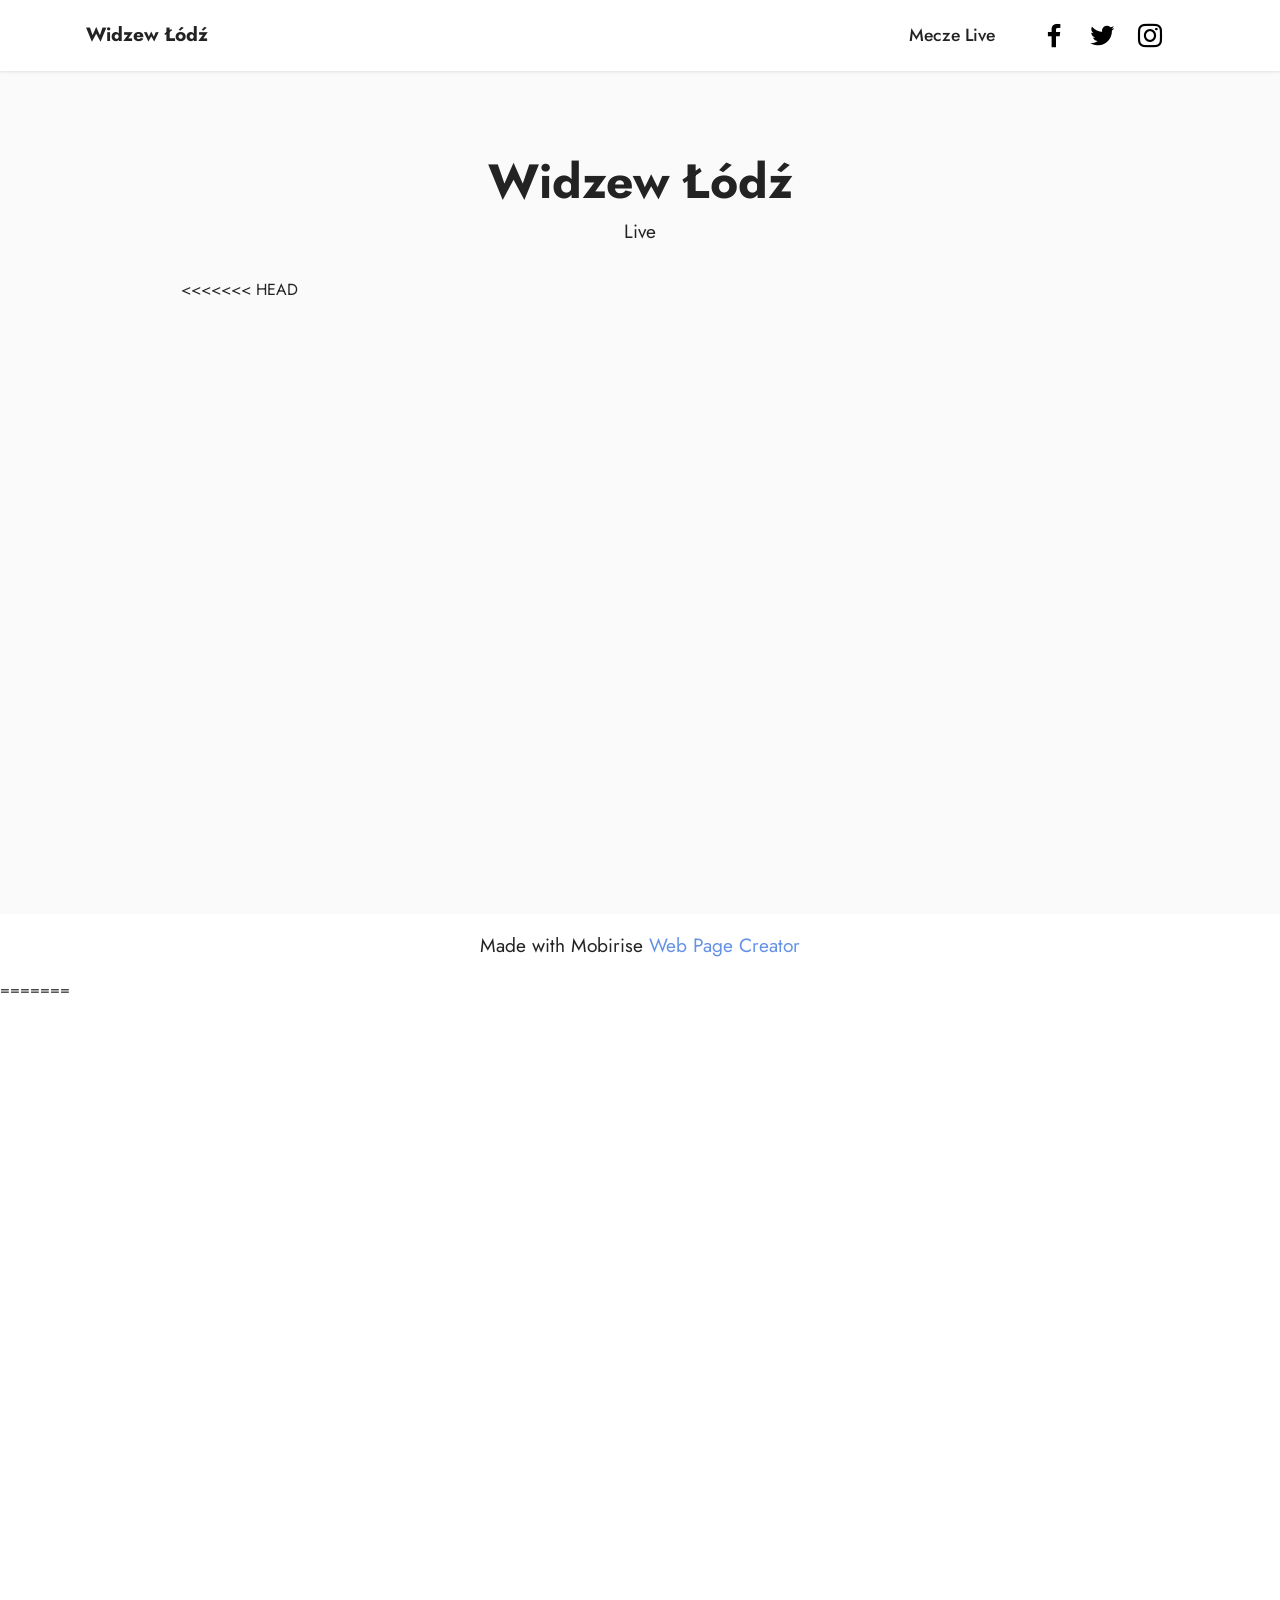
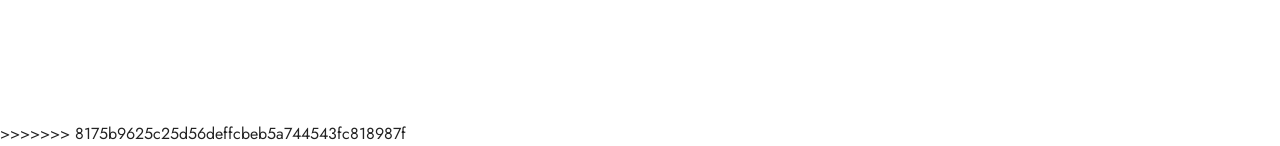
==== commit aa6373e3: "Add files via upload" ====
--- a/live.html
+++ b/live.html
@@ -75,16 +75,26 @@
     <div class="container">
         <div class="mbr-section-head">
             <h4 class="mbr-section-title mbr-fonts-style mb-0 display-2">
-                <strong>Widzew Łódź</strong></h4>
+                <strong> Widzew Łódź </strong></h4>
             <h5 class="mbr-section-subtitle mbr-fonts-style mb-0 mt-2 display-7">Live</h5>
         </div>
         <div class="row justify-content-center mt-4">
             <div class="col-12 col-md-10 video-block">
-                <div class="video-wrapper"><iframe class="mbr-embedded-video" src="https://youtu.be/CRu5XqK02r0?rel=0&amp;amp;mute=1&amp;showinfo=0&amp;autoplay=0&amp;loop=0" width="1280" height="720" frameborder="0" allowfullscreen></iframe></div>
+<<<<<<< HEAD
+                <div class="video-wrapper"><iframe class="mbr-embedded-video" src="https://www.youtube.com/embed/ZS3-Qw9-AVM?rel=0&amp;amp;mute=1&amp;showinfo=0&amp;autoplay=0&amp;loop=0" width="1280" height="720" frameborder="0" allowfullscreen></iframe></div>
+                
+            </div>
+        </div>
+    </div>
+</section><section class="display-7" style="padding: 0;align-items: center;justify-content: center;flex-wrap: wrap;    align-content: center;display: flex;position: relative;height: 4rem;"><a href="https://mobiri.se/2885363" style="flex: 1 1;height: 4rem;position: absolute;width: 100%;z-index: 1;"><img alt="" style="height: 4rem;" src="[data-uri]"></a><p style="margin: 0;text-align: center;" class="display-7">Made with Mobirise &#8204;</p><a style="z-index:1" href="https://mobirise.com/web-page-maker.html">Web Page Creator</a></section><script src="assets/bootstrap/js/bootstrap.bundle.min.js"></script>  <script src="assets/smoothscroll/smooth-scroll.js"></script>  <script src="assets/ytplayer/index.js"></script>  <script src="assets/dropdown/js/navbar-dropdown.js"></script>  <script src="assets/playervimeo/vimeo_player.js"></script>  <script src="assets/theme/js/script.js"></script>  
+  
+=======
+                <div class="video-wrapper"><iframe class="mbr-embedded-video" src="https://www.youtube.com/watch?v=ZS3-Qw9-AVM&t=40s?rel=0&amp;amp;mute=1&amp;showinfo=0&amp;autoplay=0&amp;loop=0" width="1280" height="720" frameborder="0" allowfullscreen></iframe></div>
                 
             </div>
         </div>
     </div>  
+>>>>>>> 8175b9625c25d56deffcbeb5a744543fc818987f
   
 </body>
 </html>
